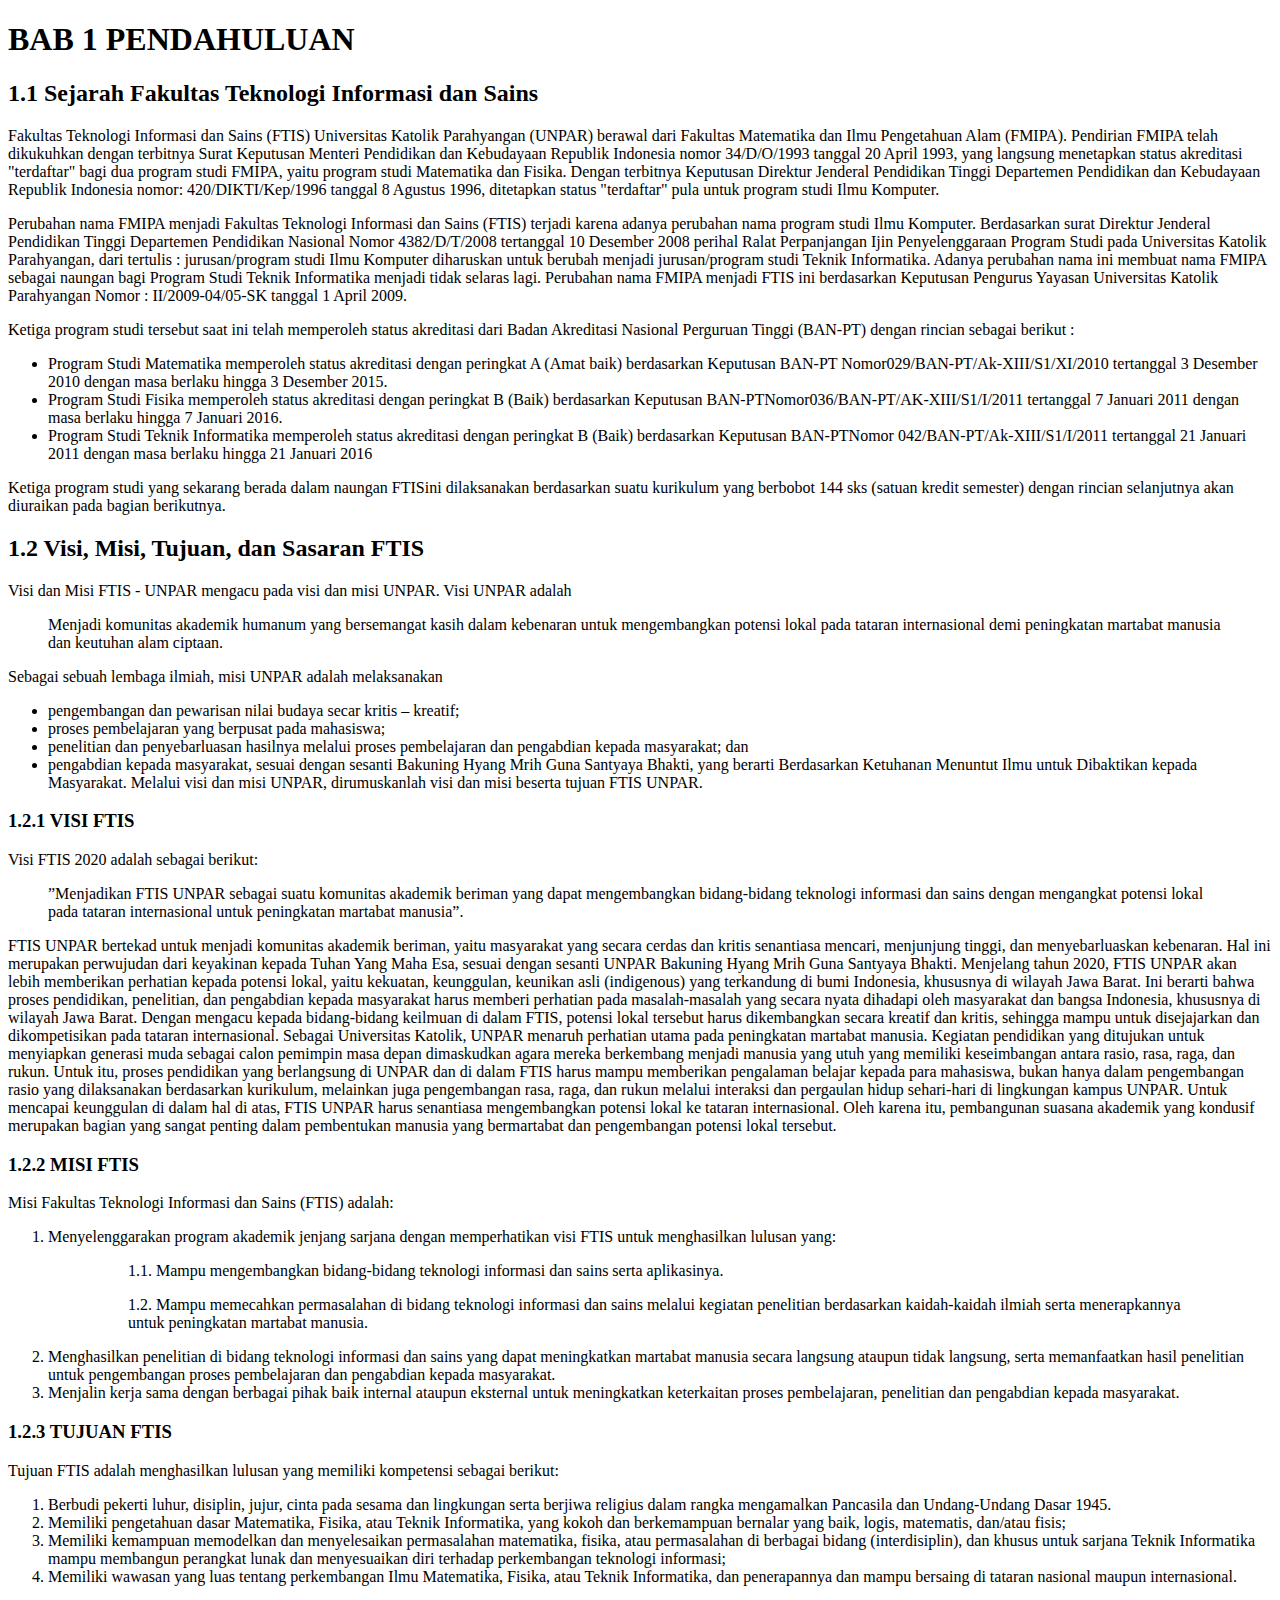
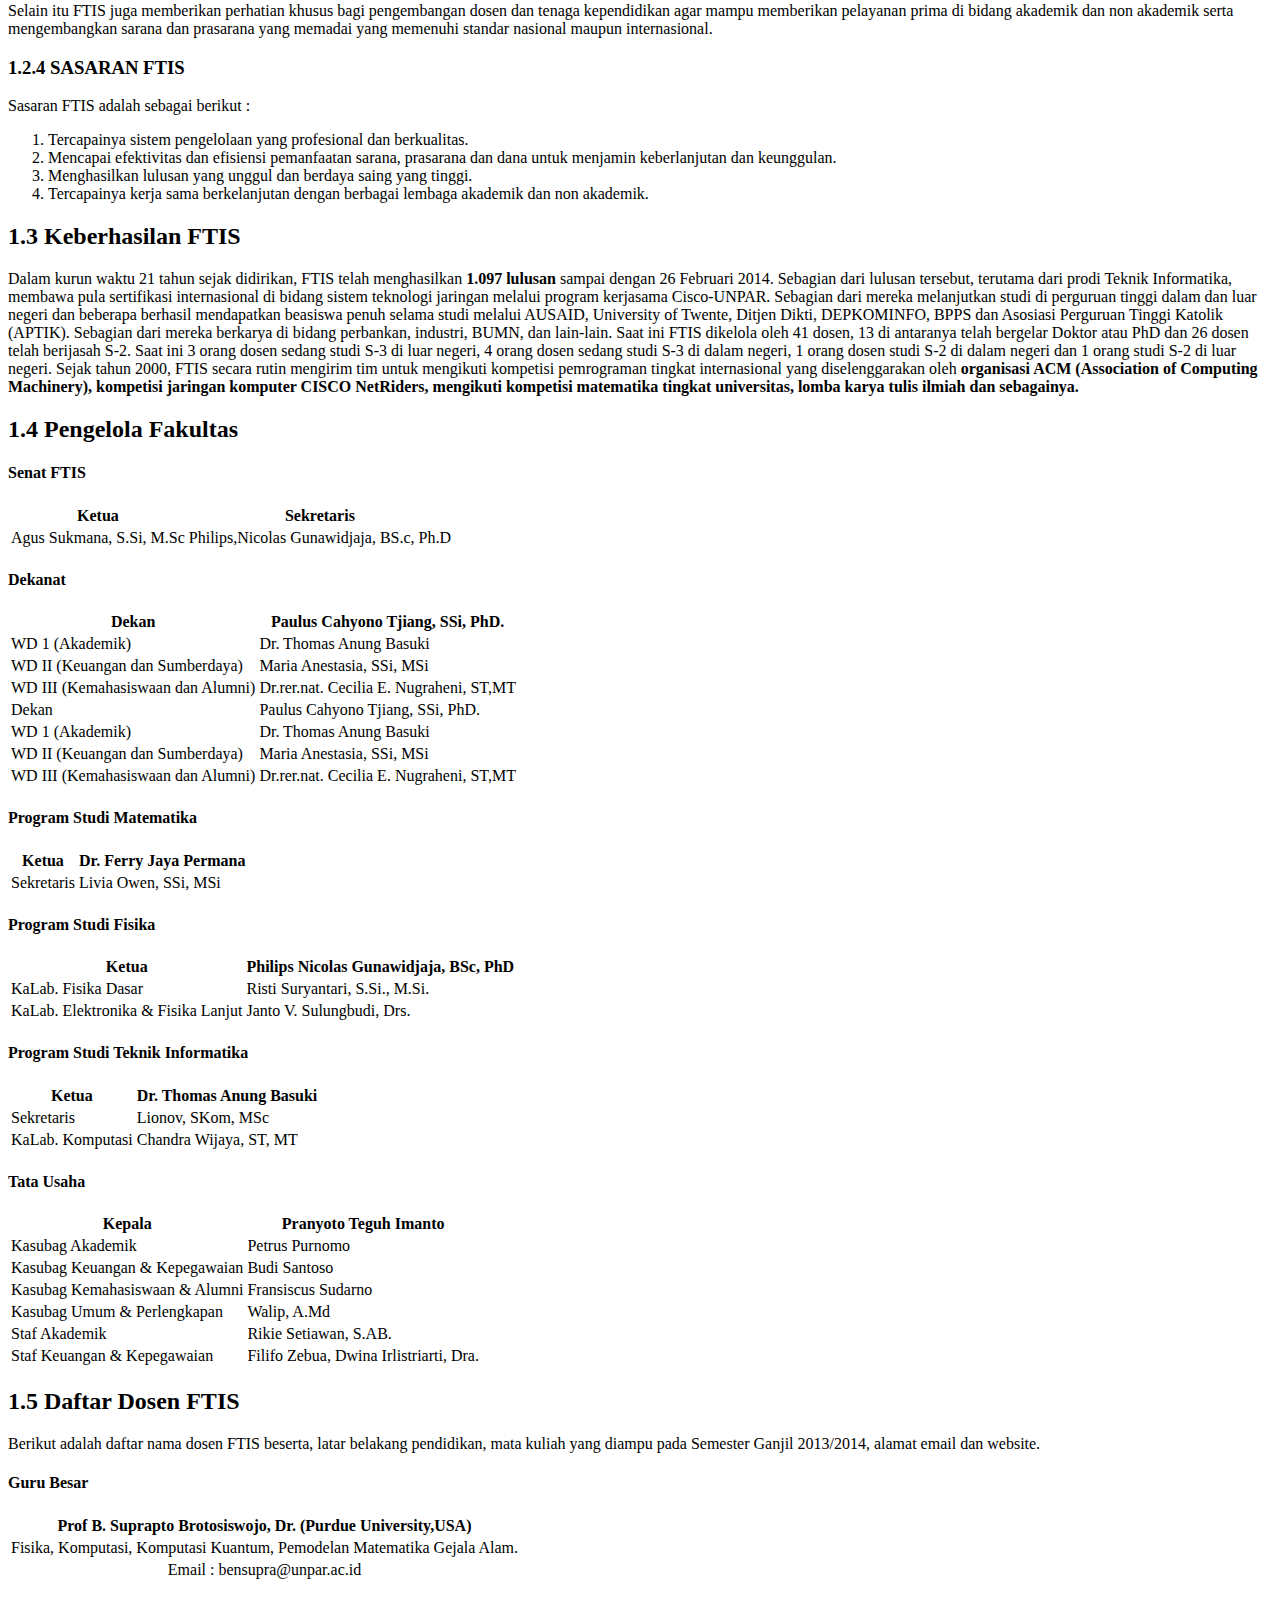
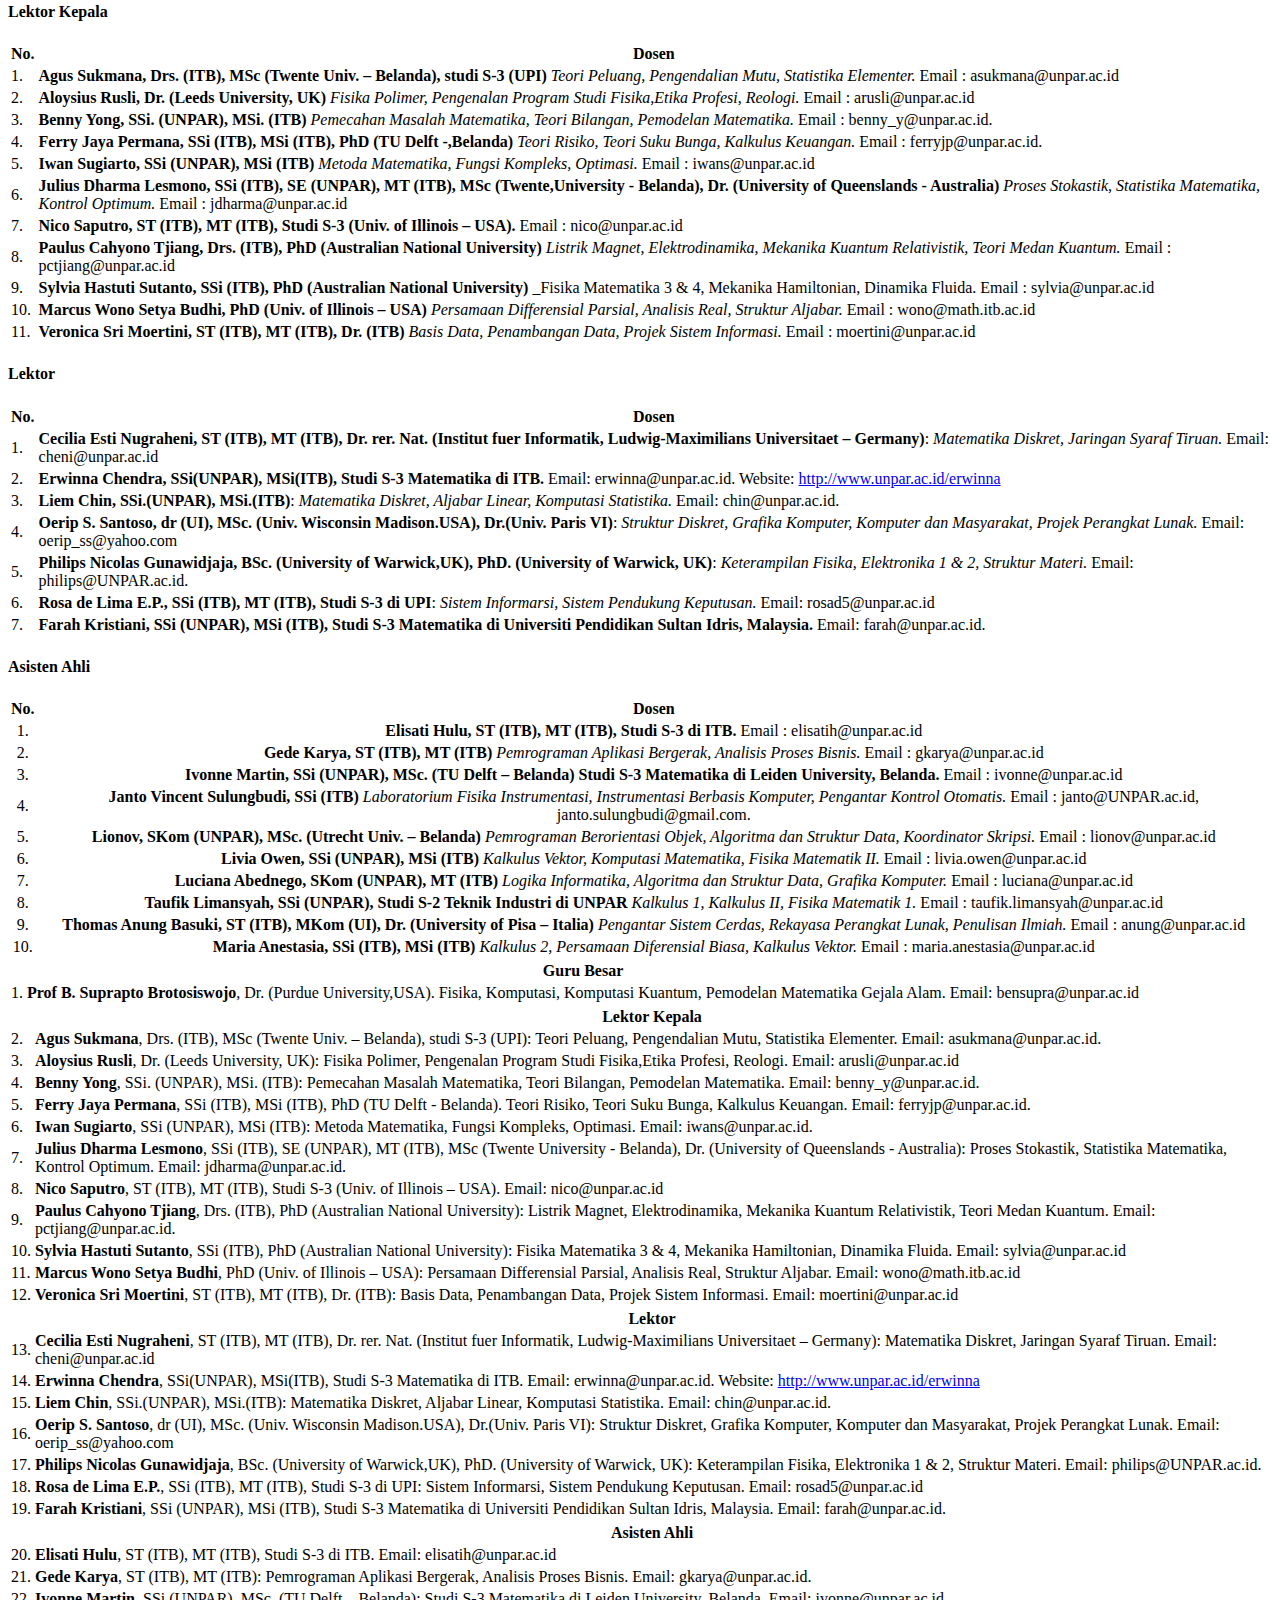
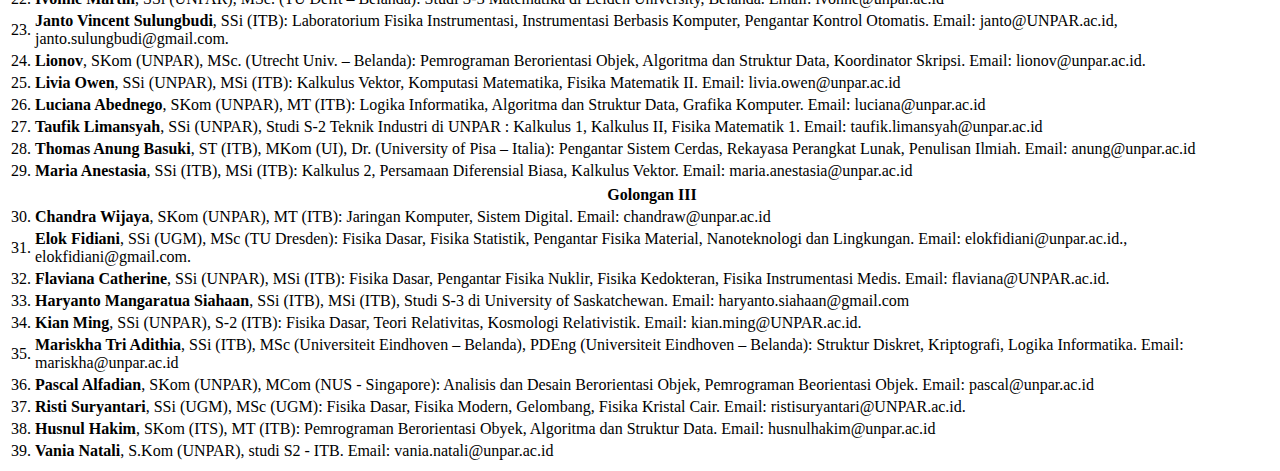
==== E-Juklak/assets/bab1.html @ 772fdafc "update terbaru" ====
<!DOCTYPE html><html><head><meta charset="utf-8"><title>Untitled Document.md</title><style></style></head><body>
<h1 id="bab-1-pendahuluan">BAB 1 PENDAHULUAN</h1>
<h2 id="1-1-sejarah-fakultas-teknologi-informasi-dan-sains">1.1 Sejarah Fakultas Teknologi Informasi dan Sains</h2>
<p>Fakultas Teknologi Informasi dan Sains (FTIS) Universitas Katolik Parahyangan     (UNPAR) berawal dari Fakultas Matematika dan Ilmu Pengetahuan Alam (FMIPA). Pendirian FMIPA telah dikukuhkan dengan terbitnya Surat Keputusan Menteri Pendidikan dan Kebudayaan Republik Indonesia nomor 34/D/O/1993 tanggal 20 April 1993, yang langsung menetapkan status akreditasi &quot;terdaftar&quot; bagi dua program studi FMIPA, yaitu program studi Matematika dan Fisika. Dengan terbitnya Keputusan Direktur Jenderal Pendidikan Tinggi Departemen Pendidikan dan Kebudayaan Republik Indonesia nomor: 420/DIKTI/Kep/1996 tanggal 8 Agustus 1996, ditetapkan status &quot;terdaftar&quot; pula untuk program studi Ilmu Komputer.</p>
<p>Perubahan nama FMIPA menjadi Fakultas Teknologi Informasi dan Sains (FTIS) terjadi karena adanya perubahan nama program studi Ilmu Komputer. Berdasarkan surat Direktur Jenderal Pendidikan Tinggi Departemen Pendidikan Nasional Nomor 4382/D/T/2008 tertanggal 10 Desember 2008 perihal Ralat Perpanjangan Ijin Penyelenggaraan Program Studi pada Universitas Katolik Parahyangan, dari tertulis : jurusan/program studi Ilmu Komputer diharuskan untuk berubah menjadi jurusan/program studi Teknik Informatika. Adanya perubahan nama ini membuat nama FMIPA sebagai naungan bagi Program Studi Teknik Informatika menjadi tidak selaras lagi. Perubahan nama FMIPA menjadi FTIS ini berdasarkan Keputusan Pengurus Yayasan Universitas Katolik Parahyangan Nomor : II/2009-04/05-SK tanggal 1 April 2009.</p>
<p>Ketiga program studi tersebut saat ini telah memperoleh status akreditasi dari Badan Akreditasi Nasional Perguruan Tinggi (BAN-PT) dengan rincian sebagai berikut :</p>
<ul>
<li>Program Studi Matematika memperoleh status akreditasi dengan peringkat A (Amat baik) berdasarkan Keputusan BAN-PT Nomor029/BAN-PT/Ak-XIII/S1/XI/2010 tertanggal 3 Desember 2010 dengan masa berlaku hingga 3 Desember 2015. </li>
<li>Program Studi Fisika memperoleh status akreditasi dengan peringkat B (Baik) berdasarkan Keputusan BAN-PTNomor036/BAN-PT/AK-XIII/S1/I/2011 tertanggal 7 Januari 2011 dengan masa berlaku hingga 7 Januari 2016. </li>
<li>Program Studi Teknik Informatika memperoleh status akreditasi dengan peringkat B (Baik) berdasarkan Keputusan BAN-PTNomor 042/BAN-PT/Ak-XIII/S1/I/2011 tertanggal 21 Januari 2011 dengan masa berlaku hingga 21 Januari 2016</li>
</ul>
<p>Ketiga program studi yang sekarang berada dalam naungan FTISini dilaksanakan berdasarkan suatu kurikulum yang berbobot 144 sks (satuan kredit semester) dengan rincian selanjutnya akan diuraikan pada bagian berikutnya.</p>
<h2 id="1-2-visi-misi-tujuan-dan-sasaran-ftis">1.2 Visi, Misi, Tujuan, dan Sasaran FTIS</h2>
<p>Visi dan Misi FTIS - UNPAR mengacu pada visi dan misi UNPAR. Visi UNPAR adalah </p>
<blockquote>
<p>Menjadi komunitas akademik humanum yang bersemangat kasih dalam kebenaran untuk mengembangkan potensi lokal pada tataran internasional demi peningkatan martabat manusia dan keutuhan alam ciptaan.</p>
</blockquote>
<p>Sebagai sebuah lembaga ilmiah, misi UNPAR adalah melaksanakan</p>
<ul>
<li>pengembangan dan pewarisan nilai budaya secar kritis – kreatif;</li>
<li>proses pembelajaran yang berpusat pada mahasiswa;</li>
<li>penelitian dan penyebarluasan hasilnya melalui proses pembelajaran dan pengabdian kepada masyarakat; dan</li>
<li>pengabdian kepada masyarakat,
sesuai dengan sesanti Bakuning Hyang Mrih Guna Santyaya Bhakti, yang berarti Berdasarkan Ketuhanan Menuntut Ilmu untuk Dibaktikan kepada Masyarakat. Melalui visi dan misi UNPAR, dirumuskanlah visi dan misi beserta tujuan FTIS UNPAR.</li>
</ul>
<h3 id="1-2-1-visi-ftis">1.2.1 VISI FTIS</h3>
<p>Visi FTIS 2020 adalah sebagai berikut: </p>
<blockquote>
<p>”Menjadikan FTIS UNPAR sebagai suatu komunitas akademik beriman yang dapat mengembangkan bidang-bidang teknologi informasi dan sains dengan mengangkat potensi lokal pada tataran internasional untuk peningkatan martabat manusia”.</p>
</blockquote>
<p>FTIS UNPAR bertekad untuk menjadi komunitas akademik beriman, yaitu masyarakat yang secara cerdas dan kritis senantiasa mencari, menjunjung tinggi, dan menyebarluaskan kebenaran. Hal ini merupakan perwujudan dari keyakinan kepada Tuhan Yang Maha Esa, sesuai dengan sesanti UNPAR Bakuning Hyang Mrih Guna Santyaya Bhakti.
Menjelang tahun 2020, FTIS UNPAR akan lebih memberikan perhatian kepada potensi lokal, yaitu kekuatan, keunggulan, keunikan asli (indigenous) yang terkandung di bumi Indonesia, khususnya di wilayah Jawa Barat. Ini berarti bahwa proses pendidikan, penelitian, dan pengabdian kepada masyarakat harus memberi perhatian pada masalah-masalah yang secara nyata dihadapi oleh masyarakat dan bangsa Indonesia, khususnya di wilayah Jawa Barat. Dengan mengacu kepada bidang-bidang keilmuan di dalam FTIS, potensi lokal tersebut harus dikembangkan secara kreatif dan kritis, sehingga mampu untuk disejajarkan dan dikompetisikan pada tataran internasional.
Sebagai Universitas Katolik, UNPAR menaruh perhatian utama pada peningkatan martabat manusia. Kegiatan pendidikan yang ditujukan untuk menyiapkan generasi muda sebagai calon pemimpin masa depan dimaskudkan agara mereka berkembang menjadi manusia yang utuh yang memiliki keseimbangan antara rasio, rasa, raga, dan rukun. Untuk itu, proses pendidikan yang berlangsung di UNPAR dan di dalam FTIS harus mampu memberikan pengalaman belajar kepada para mahasiswa, bukan hanya dalam pengembangan rasio yang dilaksanakan berdasarkan kurikulum, melainkan juga pengembangan rasa, raga, dan rukun melalui interaksi dan pergaulan hidup sehari-hari di lingkungan kampus UNPAR. Untuk mencapai keunggulan di dalam hal di atas, FTIS UNPAR harus senantiasa mengembangkan potensi lokal ke tataran internasional. Oleh karena itu, pembangunan suasana akademik yang kondusif merupakan bagian yang sangat penting dalam pembentukan manusia yang bermartabat dan pengembangan potensi lokal tersebut.</p>
<h3 id="1-2-2-misi-ftis">1.2.2 MISI FTIS</h3>
<p>Misi Fakultas Teknologi Informasi dan Sains (FTIS) adalah:</p>
<ol>
<li><p>Menyelenggarakan program akademik jenjang sarjana dengan memperhatikan visi FTIS untuk menghasilkan lulusan yang:</p>
<blockquote>
<blockquote>
<p>1.1.    Mampu mengembangkan bidang-bidang teknologi informasi dan sains serta aplikasinya.</p>
<p>1.2.    Mampu memecahkan permasalahan di bidang teknologi informasi dan sains melalui kegiatan penelitian berdasarkan kaidah-kaidah ilmiah serta menerapkannya untuk peningkatan martabat manusia.</p>
</blockquote>
</blockquote>
</li>
<li>Menghasilkan penelitian di bidang teknologi informasi dan sains yang dapat meningkatkan martabat manusia secara langsung ataupun tidak langsung, serta memanfaatkan hasil penelitian untuk pengembangan proses pembelajaran dan pengabdian kepada masyarakat.</li>
<li>Menjalin kerja sama dengan berbagai pihak baik internal ataupun eksternal untuk meningkatkan keterkaitan proses pembelajaran, penelitian dan pengabdian kepada masyarakat.</li>
</ol>
<h3 id="1-2-3-tujuan-ftis">1.2.3 TUJUAN FTIS</h3>
<p>Tujuan FTIS adalah menghasilkan lulusan yang memiliki kompetensi sebagai berikut:</p>
<ol>
<li>Berbudi pekerti luhur, disiplin, jujur, cinta pada sesama dan lingkungan serta berjiwa religius dalam rangka mengamalkan Pancasila dan Undang-Undang Dasar 1945.</li>
<li>Memiliki pengetahuan dasar Matematika, Fisika, atau Teknik Informatika, yang kokoh dan berkemampuan bernalar yang baik, logis, matematis, dan/atau fisis; </li>
<li>Memiliki kemampuan memodelkan dan menyelesaikan permasalahan matematika, fisika, atau permasalahan di berbagai bidang (interdisiplin), dan khusus untuk sarjana Teknik Informatika mampu membangun perangkat lunak dan menyesuaikan diri terhadap perkembangan teknologi informasi; </li>
<li>Memiliki wawasan yang luas tentang perkembangan Ilmu Matematika, Fisika, atau Teknik Informatika, dan penerapannya dan mampu bersaing di tataran nasional maupun internasional.  </li>
</ol>
<p>Selain itu FTIS juga memberikan perhatian khusus bagi pengembangan dosen dan tenaga kependidikan agar mampu memberikan pelayanan prima di bidang akademik dan non akademik serta mengembangkan sarana dan prasarana yang memadai yang memenuhi standar nasional maupun internasional.</p>
<h3 id="1-2-4-sasaran-ftis">1.2.4 SASARAN FTIS</h3>
<p>Sasaran FTIS adalah sebagai berikut :</p>
<ol>
<li>Tercapainya sistem pengelolaan  yang profesional dan berkualitas.</li>
<li>Mencapai efektivitas dan efisiensi pemanfaatan sarana, prasarana dan dana untuk menjamin keberlanjutan dan keunggulan.</li>
<li>Menghasilkan lulusan yang unggul dan berdaya saing yang tinggi.</li>
<li>Tercapainya kerja sama berkelanjutan dengan berbagai lembaga akademik dan non akademik.</li>
</ol>
<h2 id="1-3-keberhasilan-ftis">1.3 Keberhasilan FTIS</h2>
<p>Dalam kurun waktu 21 tahun sejak didirikan, FTIS telah menghasilkan <strong>1.097 lulusan</strong> sampai dengan 26 Februari 2014. Sebagian dari lulusan tersebut, terutama dari prodi Teknik Informatika, membawa pula sertifikasi internasional di bidang sistem teknologi jaringan melalui program kerjasama Cisco-UNPAR. Sebagian dari mereka melanjutkan studi di perguruan tinggi dalam dan luar negeri dan beberapa berhasil mendapatkan beasiswa penuh selama studi melalui AUSAID, University of Twente, Ditjen Dikti, DEPKOMINFO, BPPS dan Asosiasi Perguruan Tinggi Katolik (APTIK). Sebagian dari mereka berkarya di bidang perbankan, industri, BUMN, dan lain-lain.
Saat ini FTIS dikelola oleh 41 dosen, 13 di antaranya telah bergelar Doktor atau PhD dan 26 dosen telah berijasah S-2. Saat ini 3 orang dosen sedang studi S-3 di luar negeri, 4 orang dosen sedang studi S-3 di dalam negeri, 1 orang dosen studi S-2 di dalam negeri dan 1 orang studi S-2 di luar negeri. 
Sejak tahun 2000, FTIS secara rutin mengirim tim untuk mengikuti kompetisi pemrograman tingkat internasional yang diselenggarakan oleh <strong>organisasi ACM (Association of Computing Machinery), kompetisi jaringan komputer CISCO NetRiders, mengikuti kompetisi matematika tingkat universitas, lomba karya tulis ilmiah dan sebagainya.</strong> </p>
<h2 id="1-4-pengelola-fakultas">1.4 Pengelola Fakultas</h2>
<h4 id="senat-ftis">Senat FTIS</h4>
<table>
<thead>
<tr>
<th>Ketua</th>
<th>Sekretaris</th>
</tr>
</thead>
<tbody>
<tr>
<td>Agus Sukmana, S.Si, M.Sc</td>
<td>Philips,Nicolas Gunawidjaja, BS.c, Ph.D</td>
</tr>
</tbody>
</table>
<h4 id="dekanat">Dekanat</h4>
<table>
<thead>
<tr>
<th>Dekan</th>
<th>Paulus Cahyono Tjiang, SSi, PhD.</th>
</tr>
</thead>
<tbody>
<tr>
<td>WD 1 (Akademik)</td>
<td>Dr. Thomas Anung Basuki</td>
</tr>
<tr>
<td>WD II (Keuangan dan Sumberdaya)</td>
<td>Maria Anestasia, SSi, MSi</td>
</tr>
<tr>
<td>WD III (Kemahasiswaan dan Alumni)</td>
<td>Dr.rer.nat. Cecilia E. Nugraheni, ST,MT</td>
</tr>
<tr>
<td>Dekan</td>
<td>Paulus Cahyono Tjiang, SSi, PhD.</td>
</tr>
<tr>
<td>WD 1 (Akademik)</td>
<td>Dr. Thomas Anung Basuki</td>
</tr>
<tr>
<td>WD II (Keuangan dan Sumberdaya)</td>
<td>Maria Anestasia, SSi, MSi</td>
</tr>
<tr>
<td>WD III (Kemahasiswaan dan Alumni)</td>
<td>Dr.rer.nat. Cecilia E. Nugraheni, ST,MT</td>
</tr>
</tbody>
</table>
<h4 id="program-studi-matematika">Program Studi Matematika</h4>
<table>
<thead>
<tr>
<th>Ketua</th>
<th>Dr. Ferry Jaya Permana</th>
</tr>
</thead>
<tbody>
<tr>
<td>Sekretaris</td>
<td>Livia Owen, SSi, MSi</td>
</tr>
</tbody>
</table>
<h4 id="program-studi-fisika">Program Studi Fisika</h4>
<table>
<thead>
<tr>
<th>Ketua</th>
<th>Philips Nicolas Gunawidjaja, BSc, PhD</th>
</tr>
</thead>
<tbody>
<tr>
<td>KaLab. Fisika Dasar</td>
<td>Risti Suryantari, S.Si., M.Si.</td>
</tr>
<tr>
<td>KaLab. Elektronika &amp; Fisika Lanjut</td>
<td>Janto V. Sulungbudi, Drs.</td>
</tr>
</tbody>
</table>
<h4 id="program-studi-teknik-informatika">Program Studi Teknik Informatika</h4>
<table>
<thead>
<tr>
<th>Ketua</th>
<th>Dr. Thomas Anung Basuki</th>
</tr>
</thead>
<tbody>
<tr>
<td>Sekretaris</td>
<td>Lionov, SKom, MSc</td>
</tr>
<tr>
<td>KaLab. Komputasi</td>
<td>Chandra Wijaya, ST, MT</td>
</tr>
</tbody>
</table>
<h4 id="tata-usaha">Tata Usaha</h4>
<table>
<thead>
<tr>
<th>Kepala</th>
<th>Pranyoto Teguh Imanto</th>
</tr>
</thead>
<tbody>
<tr>
<td>Kasubag Akademik</td>
<td>Petrus Purnomo</td>
</tr>
<tr>
<td>Kasubag Keuangan &amp; Kepegawaian</td>
<td>Budi Santoso</td>
</tr>
<tr>
<td>Kasubag Kemahasiswaan &amp; Alumni</td>
<td>Fransiscus Sudarno</td>
</tr>
<tr>
<td>Kasubag Umum &amp; Perlengkapan</td>
<td>Walip, A.Md</td>
</tr>
<tr>
<td>Staf Akademik</td>
<td>Rikie Setiawan, S.AB.</td>
</tr>
<tr>
<td>Staf Keuangan &amp; Kepegawaian</td>
<td>Filifo Zebua, Dwina Irlistriarti, Dra.</td>
</tr>
</tbody>
</table>
<h2 id="1-5-daftar-dosen-ftis">1.5 Daftar Dosen FTIS</h2>
<p>Berikut adalah daftar nama dosen FTIS beserta, latar belakang pendidikan, mata kuliah yang diampu pada Semester Ganjil 2013/2014, alamat email dan website. </p>
<h4 id="guru-besar">Guru Besar</h4>
<table>
<thead>
<tr>
<th style="text-align:center">Prof B. Suprapto Brotosiswojo, Dr. (Purdue University,USA)</th>
</tr>
</thead>
<tbody>
<tr>
<td style="text-align:center">Fisika, Komputasi, Komputasi Kuantum, Pemodelan Matematika Gejala Alam.</td>
</tr>
<tr>
<td style="text-align:center">Email : bensupra@unpar.ac.id</td>
</tr>
</tbody>
</table>
<h4 id="lektor-kepala">Lektor Kepala</h4>
<table>
<thead>
<tr>
<th>No.</th>
<th>Dosen</th>
</tr>
</thead>
<tbody>
<tr>
<td>1.</td>
<td><strong>Agus Sukmana, Drs. (ITB), MSc (Twente Univ. – Belanda), studi S-3 (UPI)</strong> <em>Teori Peluang, Pengendalian Mutu, Statistika Elementer.</em> Email : asukmana@unpar.ac.id</td>
</tr>
<tr>
<td>2.</td>
<td><strong>Aloysius Rusli, Dr. (Leeds University, UK)</strong> <em>Fisika Polimer, Pengenalan Program Studi Fisika,Etika Profesi, Reologi.</em> Email : arusli@unpar.ac.id</td>
</tr>
<tr>
<td>3.</td>
<td><strong>Benny Yong, SSi. (UNPAR), MSi. (ITB)</strong> <em>Pemecahan Masalah Matematika, Teori Bilangan, Pemodelan Matematika.</em> Email : benny_y@unpar.ac.id.</td>
</tr>
<tr>
<td>4.</td>
<td><strong>Ferry Jaya Permana, SSi (ITB), MSi (ITB), PhD (TU Delft -,Belanda)</strong> <em>Teori Risiko, Teori Suku Bunga, Kalkulus Keuangan.</em> Email : ferryjp@unpar.ac.id.</td>
</tr>
<tr>
<td>5.</td>
<td><strong>Iwan Sugiarto, SSi (UNPAR), MSi (ITB)</strong> <em>Metoda Matematika, Fungsi Kompleks, Optimasi.</em> Email : iwans@unpar.ac.id</td>
</tr>
<tr>
<td>6.</td>
<td><strong>Julius Dharma Lesmono, SSi (ITB), SE (UNPAR), MT (ITB), MSc (Twente,University - Belanda), Dr. (University of Queenslands - Australia)</strong> <em>Proses Stokastik, Statistika Matematika, Kontrol Optimum.</em> Email : jdharma@unpar.ac.id</td>
</tr>
<tr>
<td>7.</td>
<td><strong>Nico Saputro, ST (ITB), MT (ITB), Studi S-3 (Univ. of Illinois – USA).</strong> Email : nico@unpar.ac.id</td>
</tr>
<tr>
<td>8.</td>
<td><strong>Paulus Cahyono Tjiang, Drs. (ITB), PhD (Australian National University)</strong> <em>Listrik Magnet, Elektrodinamika, Mekanika Kuantum Relativistik, Teori Medan Kuantum.</em> Email : pctjiang@unpar.ac.id</td>
</tr>
<tr>
<td>9.</td>
<td><strong>Sylvia Hastuti Sutanto, SSi (ITB), PhD (Australian National University)</strong> _Fisika Matematika 3 &amp; 4, Mekanika Hamiltonian, Dinamika Fluida. Email : sylvia@unpar.ac.id</td>
</tr>
<tr>
<td>10.</td>
<td><strong>Marcus Wono Setya Budhi, PhD (Univ. of Illinois – USA)</strong> <em>Persamaan Differensial Parsial, Analisis Real, Struktur Aljabar.</em> Email : wono@math.itb.ac.id</td>
</tr>
<tr>
<td>11.</td>
<td><strong>Veronica Sri Moertini, ST (ITB), MT (ITB), Dr. (ITB)</strong> <em>Basis Data, Penambangan Data, Projek Sistem Informasi.</em> Email : moertini@unpar.ac.id</td>
</tr>
</tbody>
</table>
<h4 id="lektor">Lektor</h4>
<table>
<thead>
<tr>
<th>No.</th>
<th>Dosen</th>
</tr>
</thead>
<tbody>
<tr>
<td>1.</td>
<td><strong>Cecilia Esti Nugraheni, ST (ITB), MT (ITB), Dr. rer. Nat. (Institut fuer Informatik, Ludwig-Maximilians Universitaet – Germany)</strong>:  <em>Matematika Diskret, Jaringan Syaraf Tiruan.</em> Email: cheni@unpar.ac.id</td>
</tr>
<tr>
<td>2.</td>
<td><strong>Erwinna Chendra, SSi(UNPAR), MSi(ITB), Studi S-3 Matematika di ITB.</strong> Email: erwinna@unpar.ac.id.  Website: <a href="http://www.unpar.ac.id/erwinna">http://www.unpar.ac.id/erwinna</a></td>
</tr>
<tr>
<td>3.</td>
<td><strong>Liem Chin, SSi.(UNPAR), MSi.(ITB)</strong>: <em>Matematika Diskret, Aljabar Linear, Komputasi Statistika.</em> Email: chin@unpar.ac.id.</td>
</tr>
<tr>
<td>4.</td>
<td><strong>Oerip S. Santoso, dr (UI), MSc. (Univ. Wisconsin Madison.USA), Dr.(Univ. Paris VI)</strong>: <em>Struktur Diskret, Grafika Komputer, Komputer dan Masyarakat, Projek Perangkat Lunak.</em> Email: oerip_ss@yahoo.com</td>
</tr>
<tr>
<td>5.</td>
<td><strong>Philips Nicolas Gunawidjaja, BSc. (University of Warwick,UK), PhD. (University of Warwick, UK)</strong>: <em>Keterampilan Fisika, Elektronika 1 &amp; 2, Struktur Materi.</em> Email: philips@UNPAR.ac.id.</td>
</tr>
<tr>
<td>6.</td>
<td><strong>Rosa de Lima E.P., SSi (ITB), MT (ITB), Studi S-3 di UPI</strong>: <em>Sistem Informarsi, Sistem Pendukung Keputusan.</em> Email: rosad5@unpar.ac.id</td>
</tr>
<tr>
<td>7.</td>
<td><strong>Farah Kristiani, SSi (UNPAR), MSi (ITB), Studi S-3 Matematika di Universiti Pendidikan Sultan Idris, Malaysia.</strong> Email: farah@unpar.ac.id.</td>
</tr>
</tbody>
</table>
<h4 id="asisten-ahli">Asisten Ahli</h4>
<table>
<thead>
<tr>
<th style="text-align:center">No.</th>
<th style="text-align:center">Dosen</th>
</tr>
</thead>
<tbody>
<tr>
<td style="text-align:center">1.</td>
<td style="text-align:center"><strong>Elisati Hulu, ST (ITB), MT (ITB), Studi S-3 di ITB.</strong>  Email : elisatih@unpar.ac.id</td>
</tr>
<tr>
<td style="text-align:center">2.</td>
<td style="text-align:center"><strong>Gede Karya, ST (ITB), MT (ITB)</strong> <em>Pemrograman Aplikasi Bergerak, Analisis Proses Bisnis.</em> Email : gkarya@unpar.ac.id</td>
</tr>
<tr>
<td style="text-align:center">3.</td>
<td style="text-align:center"><strong>Ivonne Martin, SSi (UNPAR), MSc. (TU Delft – Belanda) Studi S-3 Matematika di Leiden University, Belanda.</strong>  Email : ivonne@unpar.ac.id</td>
</tr>
<tr>
<td style="text-align:center">4.</td>
<td style="text-align:center"><strong>Janto Vincent Sulungbudi, SSi (ITB)</strong> <em>Laboratorium Fisika Instrumentasi, Instrumentasi Berbasis Komputer, Pengantar Kontrol Otomatis.</em> Email : janto@UNPAR.ac.id, janto.sulungbudi@gmail.com.</td>
</tr>
<tr>
<td style="text-align:center">5.</td>
<td style="text-align:center"><strong>Lionov, SKom (UNPAR), MSc. (Utrecht Univ. – Belanda)</strong> <em>Pemrograman Berorientasi Objek, Algoritma dan Struktur Data, Koordinator Skripsi.</em> Email : lionov@unpar.ac.id</td>
</tr>
<tr>
<td style="text-align:center">6.</td>
<td style="text-align:center"><strong>Livia Owen, SSi (UNPAR), MSi (ITB)</strong> <em>Kalkulus Vektor, Komputasi Matematika, Fisika Matematik II.</em> Email : livia.owen@unpar.ac.id</td>
</tr>
<tr>
<td style="text-align:center">7.</td>
<td style="text-align:center"><strong>Luciana Abednego, SKom (UNPAR), MT (ITB)</strong> <em>Logika Informatika, Algoritma dan Struktur Data, Grafika Komputer.</em> Email : luciana@unpar.ac.id</td>
</tr>
<tr>
<td style="text-align:center">8.</td>
<td style="text-align:center"><strong>Taufik Limansyah, SSi (UNPAR), Studi S-2 Teknik Industri di UNPAR</strong> <em>Kalkulus 1, Kalkulus II, Fisika Matematik 1.</em> Email : taufik.limansyah@unpar.ac.id</td>
</tr>
<tr>
<td style="text-align:center">9.</td>
<td style="text-align:center"><strong>Thomas Anung Basuki, ST (ITB), MKom (UI), Dr. (University of Pisa – Italia)</strong> <em>Pengantar Sistem Cerdas, Rekayasa Perangkat Lunak, Penulisan Ilmiah.</em> Email : anung@unpar.ac.id</td>
</tr>
<tr>
<td style="text-align:center">10.</td>
<td style="text-align:center"><strong>Maria Anestasia, SSi (ITB), MSi (ITB)</strong> <em>Kalkulus 2, Persamaan Diferensial Biasa, Kalkulus Vektor.</em> Email : maria.anestasia@unpar.ac.id</td>
</tr>
</tbody>
</table>
<table>
<thead>
<tr>
<th></th>
<th>Guru Besar</th>
</tr>
</thead>
<tbody>
<tr>
<td>1.</td>
<td><strong>Prof B. Suprapto Brotosiswojo</strong>, Dr. (Purdue University,USA). Fisika, Komputasi, Komputasi Kuantum, Pemodelan Matematika Gejala Alam. Email: bensupra@unpar.ac.id</td>
</tr>
</tbody>
</table>
<table>
<thead>
<tr>
<th></th>
<th>Lektor Kepala</th>
</tr>
</thead>
<tbody>
<tr>
<td>2.</td>
<td><strong>Agus Sukmana</strong>, Drs. (ITB), MSc (Twente Univ. – Belanda), studi S-3 (UPI): Teori Peluang, Pengendalian Mutu, Statistika Elementer. Email: asukmana@unpar.ac.id.</td>
</tr>
<tr>
<td>3.</td>
<td><strong>Aloysius Rusli</strong>, Dr. (Leeds University, UK): Fisika Polimer, Pengenalan Program Studi Fisika,Etika Profesi, Reologi. Email: arusli@unpar.ac.id</td>
</tr>
<tr>
<td>4.</td>
<td><strong>Benny Yong</strong>, SSi. (UNPAR), MSi. (ITB): Pemecahan Masalah Matematika, Teori Bilangan, Pemodelan Matematika. Email: benny_y@unpar.ac.id.</td>
</tr>
<tr>
<td>5.</td>
<td><strong>Ferry Jaya Permana</strong>, SSi (ITB), MSi (ITB), PhD (TU Delft -  Belanda). Teori Risiko, Teori Suku Bunga, Kalkulus Keuangan. Email: ferryjp@unpar.ac.id.</td>
</tr>
<tr>
<td>6.</td>
<td><strong>Iwan Sugiarto</strong>, SSi (UNPAR), MSi (ITB): Metoda Matematika, Fungsi Kompleks, Optimasi. Email: iwans@unpar.ac.id.</td>
</tr>
<tr>
<td>7.</td>
<td><strong>Julius Dharma Lesmono</strong>, SSi (ITB), SE (UNPAR), MT (ITB), MSc (Twente University - Belanda), Dr. (University of Queenslands - Australia): Proses Stokastik, Statistika Matematika, Kontrol Optimum. Email: jdharma@unpar.ac.id.</td>
</tr>
<tr>
<td>8.</td>
<td><strong>Nico Saputro</strong>, ST (ITB), MT (ITB), Studi S-3 (Univ. of Illinois – USA). Email: nico@unpar.ac.id</td>
</tr>
<tr>
<td>9.</td>
<td><strong>Paulus Cahyono Tjiang</strong>, Drs. (ITB), PhD (Australian National University): Listrik Magnet, Elektrodinamika, Mekanika Kuantum Relativistik, Teori Medan Kuantum. Email: pctjiang@unpar.ac.id.</td>
</tr>
<tr>
<td>10.</td>
<td><strong>Sylvia Hastuti Sutanto</strong>, SSi (ITB), PhD (Australian National University): Fisika Matematika 3 &amp; 4, Mekanika Hamiltonian, Dinamika Fluida. Email: sylvia@unpar.ac.id</td>
</tr>
<tr>
<td>11.</td>
<td><strong>Marcus Wono Setya Budhi</strong>, PhD (Univ. of Illinois – USA): Persamaan Differensial Parsial, Analisis Real, Struktur Aljabar. Email: wono@math.itb.ac.id</td>
</tr>
<tr>
<td>12.</td>
<td><strong>Veronica Sri Moertini</strong>, ST (ITB), MT (ITB), Dr. (ITB): Basis Data, Penambangan Data, Projek Sistem Informasi. Email: moertini@unpar.ac.id</td>
</tr>
</tbody>
</table>
<table>
<thead>
<tr>
<th></th>
<th>Lektor</th>
</tr>
</thead>
<tbody>
<tr>
<td>13.</td>
<td><strong>Cecilia Esti Nugraheni</strong>, ST (ITB), MT (ITB), Dr. rer. Nat. (Institut fuer Informatik, Ludwig-Maximilians Universitaet – Germany): Matematika Diskret, Jaringan Syaraf Tiruan. Email: cheni@unpar.ac.id</td>
</tr>
<tr>
<td>14.</td>
<td><strong>Erwinna Chendra</strong>, SSi(UNPAR), MSi(ITB), Studi S-3 Matematika di ITB. Email: erwinna@unpar.ac.id. Website: <a href="http://www.unpar.ac.id/erwinna">http://www.unpar.ac.id/erwinna</a></td>
</tr>
<tr>
<td>15.</td>
<td><strong>Liem Chin</strong>, SSi.(UNPAR), MSi.(ITB): Matematika Diskret, Aljabar Linear, Komputasi Statistika. Email: chin@unpar.ac.id.</td>
</tr>
<tr>
<td>16.</td>
<td><strong>Oerip S. Santoso</strong>, dr (UI), MSc. (Univ. Wisconsin Madison.USA), Dr.(Univ. Paris VI): Struktur Diskret, Grafika Komputer, Komputer dan Masyarakat, Projek Perangkat Lunak. Email: oerip_ss@yahoo.com</td>
</tr>
<tr>
<td>17.</td>
<td><strong>Philips Nicolas Gunawidjaja</strong>, BSc. (University of Warwick,UK), PhD. (University of Warwick, UK): Keterampilan Fisika, Elektronika 1 &amp; 2, Struktur Materi. Email: philips@UNPAR.ac.id.</td>
</tr>
<tr>
<td>18.</td>
<td><strong>Rosa de Lima E.P.</strong>, SSi (ITB), MT (ITB), Studi S-3 di UPI: Sistem Informarsi, Sistem Pendukung Keputusan. Email: rosad5@unpar.ac.id</td>
</tr>
<tr>
<td>19.</td>
<td><strong>Farah Kristiani</strong>, SSi (UNPAR), MSi (ITB), Studi S-3 Matematika di Universiti Pendidikan Sultan Idris, Malaysia. Email: farah@unpar.ac.id.</td>
</tr>
</tbody>
</table>
<table>
<thead>
<tr>
<th></th>
<th>Asisten Ahli</th>
</tr>
</thead>
<tbody>
<tr>
<td>20.</td>
<td><strong>Elisati Hulu</strong>, ST (ITB), MT (ITB), Studi S-3 di ITB. Email: elisatih@unpar.ac.id</td>
</tr>
<tr>
<td>21.</td>
<td><strong>Gede Karya</strong>, ST (ITB), MT (ITB): Pemrograman Aplikasi Bergerak, Analisis Proses Bisnis. Email: gkarya@unpar.ac.id.</td>
</tr>
<tr>
<td>22.</td>
<td><strong>Ivonne Martin</strong>, SSi (UNPAR), MSc. (TU Delft – Belanda): Studi S-3 Matematika di Leiden University, Belanda. Email: ivonne@unpar.ac.id</td>
</tr>
<tr>
<td>23.</td>
<td><strong>Janto Vincent Sulungbudi</strong>, SSi (ITB): Laboratorium Fisika Instrumentasi, Instrumentasi Berbasis Komputer, Pengantar Kontrol Otomatis. Email: janto@UNPAR.ac.id, janto.sulungbudi@gmail.com.</td>
</tr>
<tr>
<td>24.</td>
<td><strong>Lionov</strong>, SKom (UNPAR), MSc. (Utrecht Univ. – Belanda): Pemrograman Berorientasi Objek, Algoritma dan Struktur Data, Koordinator Skripsi. Email: lionov@unpar.ac.id.</td>
</tr>
<tr>
<td>25.</td>
<td><strong>Livia Owen</strong>, SSi (UNPAR), MSi (ITB): Kalkulus Vektor, Komputasi Matematika, Fisika Matematik II. Email: livia.owen@unpar.ac.id</td>
</tr>
<tr>
<td>26.</td>
<td><strong>Luciana Abednego</strong>, SKom (UNPAR), MT (ITB): Logika Informatika, Algoritma dan Struktur Data, Grafika Komputer. Email: luciana@unpar.ac.id</td>
</tr>
<tr>
<td>27.</td>
<td><strong>Taufik Limansyah</strong>, SSi (UNPAR), Studi S-2 Teknik Industri di UNPAR : Kalkulus 1, Kalkulus II, Fisika Matematik 1. Email: taufik.limansyah@unpar.ac.id</td>
</tr>
<tr>
<td>28.</td>
<td><strong>Thomas Anung Basuki</strong>, ST (ITB), MKom (UI), Dr. (University of Pisa – Italia): Pengantar Sistem Cerdas, Rekayasa Perangkat Lunak, Penulisan Ilmiah. Email: anung@unpar.ac.id</td>
</tr>
<tr>
<td>29.</td>
<td><strong>Maria Anestasia</strong>, SSi (ITB), MSi (ITB): Kalkulus 2, Persamaan Diferensial Biasa, Kalkulus Vektor. Email: maria.anestasia@unpar.ac.id</td>
</tr>
</tbody>
</table>
<table>
<thead>
<tr>
<th></th>
<th>Golongan III</th>
</tr>
</thead>
<tbody>
<tr>
<td>30.</td>
<td><strong>Chandra Wijaya</strong>, SKom (UNPAR), MT (ITB): Jaringan Komputer, Sistem Digital.  Email: chandraw@unpar.ac.id</td>
</tr>
<tr>
<td>31.</td>
<td><strong>Elok Fidiani</strong>, SSi (UGM), MSc (TU Dresden): Fisika Dasar, Fisika Statistik, Pengantar Fisika Material, Nanoteknologi dan Lingkungan. Email: elokfidiani@unpar.ac.id., elokfidiani@gmail.com.</td>
</tr>
<tr>
<td>32.</td>
<td><strong>Flaviana Catherine</strong>, SSi (UNPAR), MSi (ITB): Fisika Dasar, Pengantar Fisika Nuklir, Fisika Kedokteran, Fisika Instrumentasi Medis. Email: flaviana@UNPAR.ac.id.</td>
</tr>
<tr>
<td>33.</td>
<td><strong>Haryanto Mangaratua Siahaan</strong>, SSi (ITB), MSi (ITB), Studi S-3 di University of Saskatchewan. Email: haryanto.siahaan@gmail.com</td>
</tr>
<tr>
<td>34.</td>
<td><strong>Kian Ming</strong>, SSi (UNPAR), S-2 (ITB): Fisika Dasar, Teori Relativitas, Kosmologi Relativistik. Email: kian.ming@UNPAR.ac.id.</td>
</tr>
<tr>
<td>35.</td>
<td><strong>Mariskha Tri Adithia</strong>, SSi (ITB), MSc (Universiteit Eindhoven  – Belanda), PDEng (Universiteit Eindhoven  – Belanda): Struktur Diskret, Kriptografi, Logika Informatika. Email: mariskha@unpar.ac.id</td>
</tr>
<tr>
<td>36.</td>
<td><strong>Pascal Alfadian</strong>, SKom (UNPAR), MCom (NUS - Singapore): Analisis dan Desain Berorientasi Objek, Pemrograman Beorientasi Objek. Email: pascal@unpar.ac.id</td>
</tr>
<tr>
<td>37.</td>
<td><strong>Risti Suryantari</strong>, SSi (UGM), MSc (UGM): Fisika Dasar, Fisika Modern, Gelombang, Fisika Kristal Cair. Email: ristisuryantari@UNPAR.ac.id.</td>
</tr>
<tr>
<td>38.</td>
<td><strong>Husnul Hakim</strong>, SKom (ITS), MT (ITB): Pemrograman Berorientasi Obyek, Algoritma dan Struktur Data. Email: husnulhakim@unpar.ac.id</td>
</tr>
<tr>
<td>39.</td>
<td><strong>Vania Natali</strong>, S.Kom (UNPAR), studi S2 - ITB. Email: vania.natali@unpar.ac.id</td>
</tr>
</tbody>
</table>

</body></html>
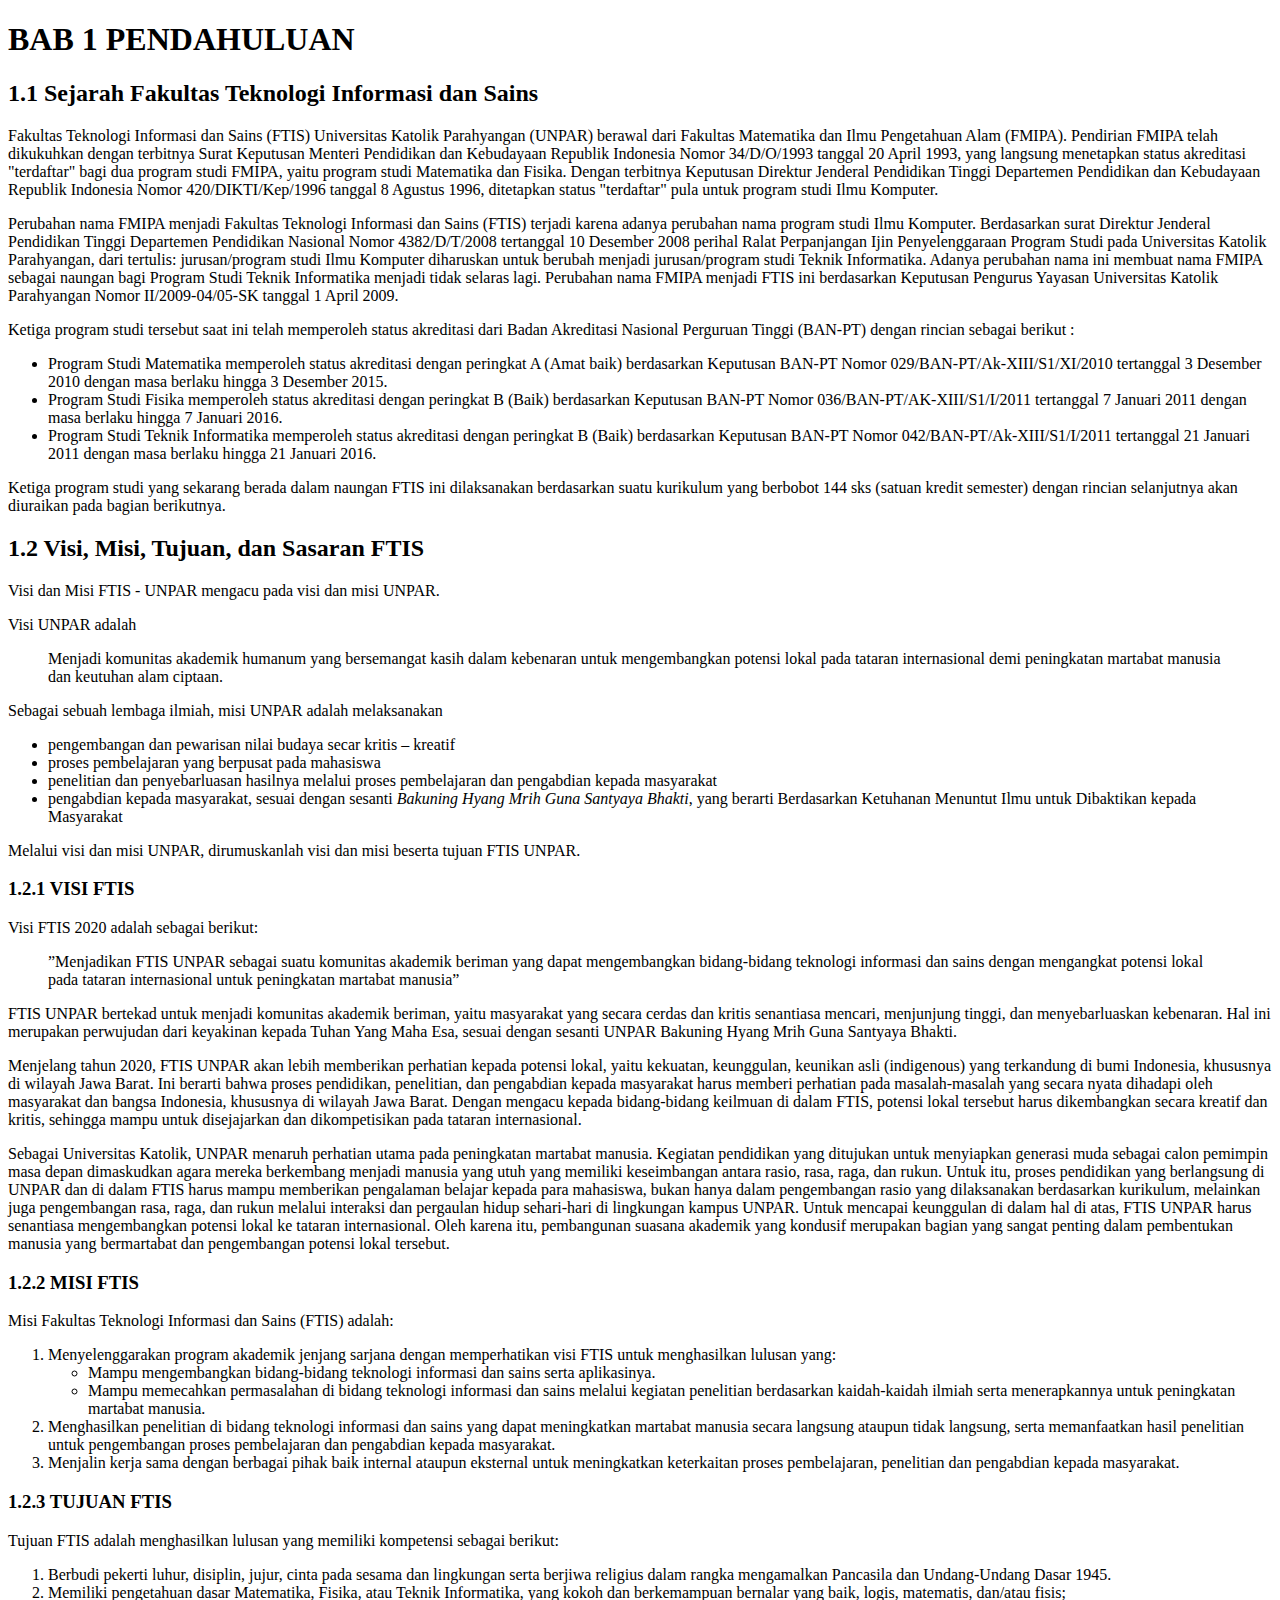
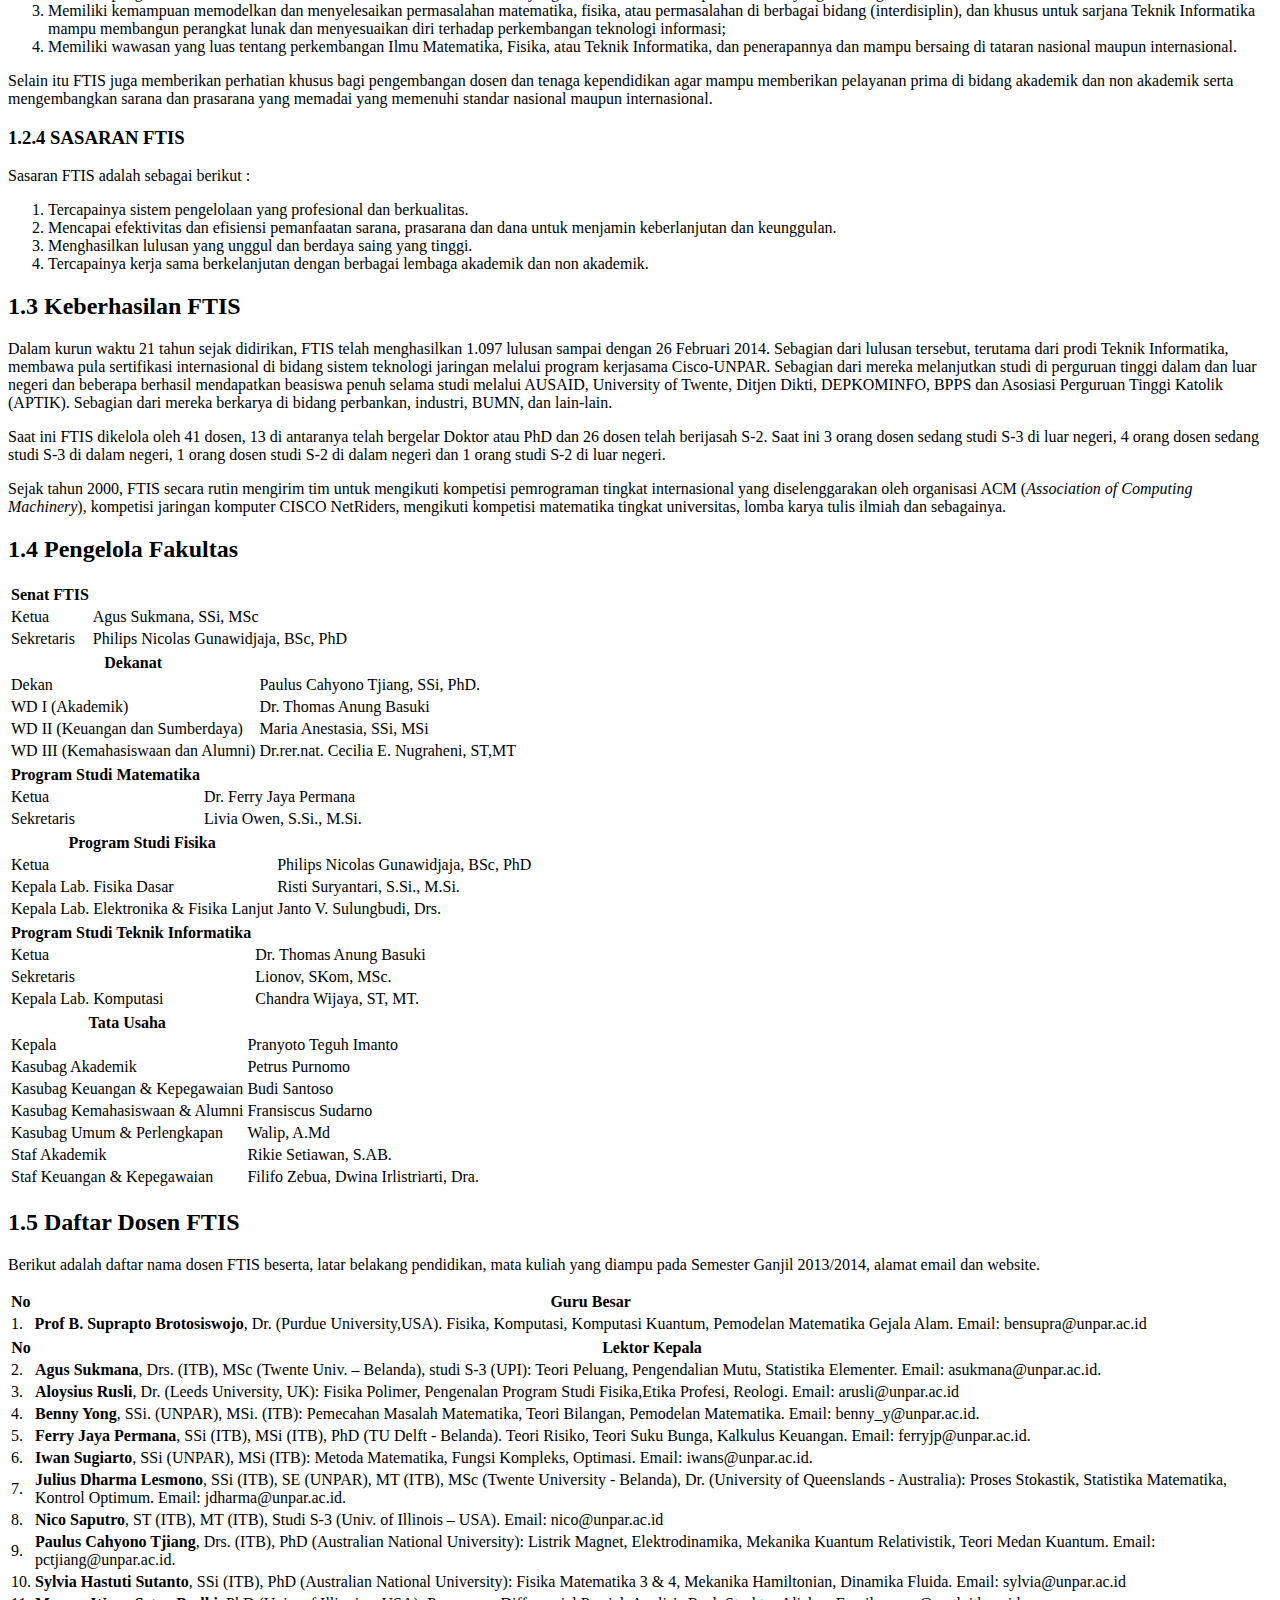
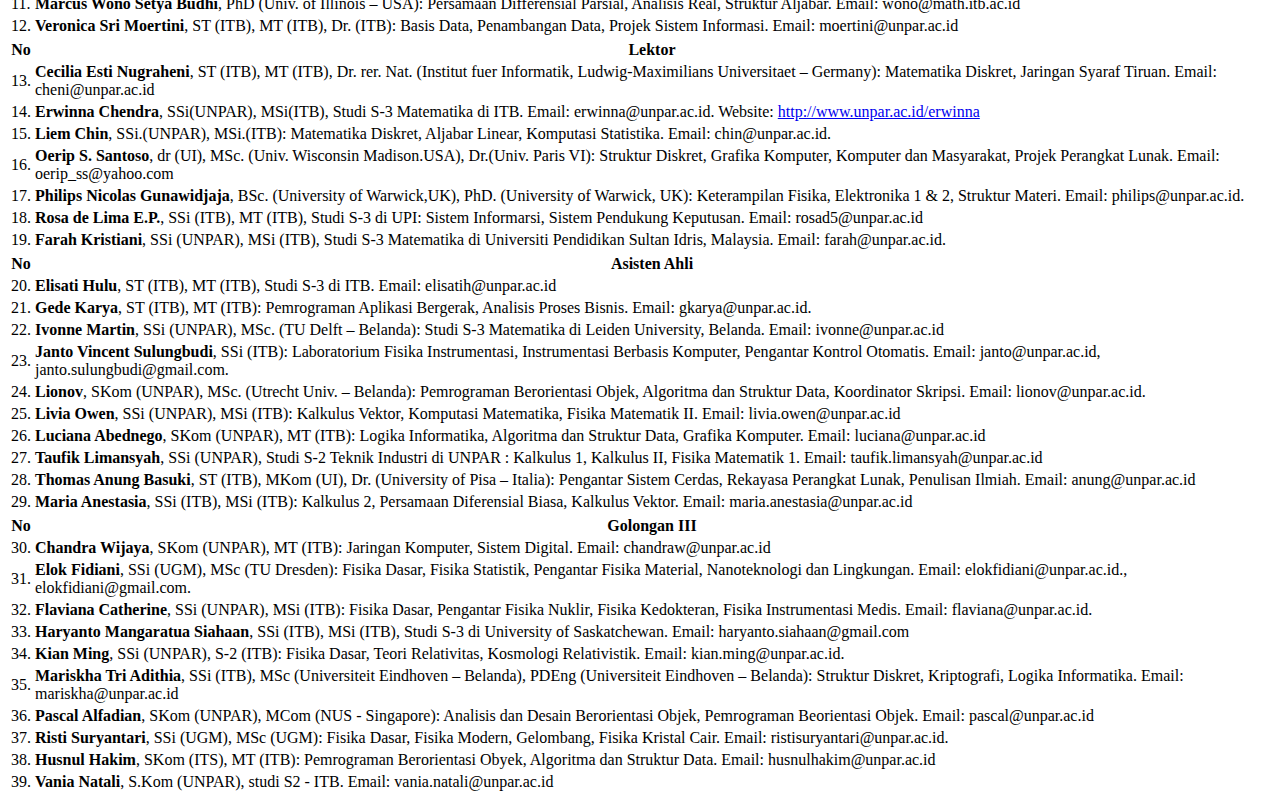
==== commit 89f53de7: "update" ====
--- a/E-Juklak/assets/bab1.html
+++ b/E-Juklak/assets/bab1.html
@@ -1,46 +1,44 @@
 <!DOCTYPE html><html><head><meta charset="utf-8"><title>Untitled Document.md</title><style></style></head><body>
 <h1 id="bab-1-pendahuluan">BAB 1 PENDAHULUAN</h1>
 <h2 id="1-1-sejarah-fakultas-teknologi-informasi-dan-sains">1.1 Sejarah Fakultas Teknologi Informasi dan Sains</h2>
-<p>Fakultas Teknologi Informasi dan Sains (FTIS) Universitas Katolik Parahyangan     (UNPAR) berawal dari Fakultas Matematika dan Ilmu Pengetahuan Alam (FMIPA). Pendirian FMIPA telah dikukuhkan dengan terbitnya Surat Keputusan Menteri Pendidikan dan Kebudayaan Republik Indonesia nomor 34/D/O/1993 tanggal 20 April 1993, yang langsung menetapkan status akreditasi &quot;terdaftar&quot; bagi dua program studi FMIPA, yaitu program studi Matematika dan Fisika. Dengan terbitnya Keputusan Direktur Jenderal Pendidikan Tinggi Departemen Pendidikan dan Kebudayaan Republik Indonesia nomor: 420/DIKTI/Kep/1996 tanggal 8 Agustus 1996, ditetapkan status &quot;terdaftar&quot; pula untuk program studi Ilmu Komputer.</p>
-<p>Perubahan nama FMIPA menjadi Fakultas Teknologi Informasi dan Sains (FTIS) terjadi karena adanya perubahan nama program studi Ilmu Komputer. Berdasarkan surat Direktur Jenderal Pendidikan Tinggi Departemen Pendidikan Nasional Nomor 4382/D/T/2008 tertanggal 10 Desember 2008 perihal Ralat Perpanjangan Ijin Penyelenggaraan Program Studi pada Universitas Katolik Parahyangan, dari tertulis : jurusan/program studi Ilmu Komputer diharuskan untuk berubah menjadi jurusan/program studi Teknik Informatika. Adanya perubahan nama ini membuat nama FMIPA sebagai naungan bagi Program Studi Teknik Informatika menjadi tidak selaras lagi. Perubahan nama FMIPA menjadi FTIS ini berdasarkan Keputusan Pengurus Yayasan Universitas Katolik Parahyangan Nomor : II/2009-04/05-SK tanggal 1 April 2009.</p>
+<p>Fakultas Teknologi Informasi dan Sains (FTIS) Universitas Katolik Parahyangan (UNPAR) berawal dari Fakultas Matematika dan Ilmu Pengetahuan Alam (FMIPA). Pendirian FMIPA telah dikukuhkan dengan terbitnya Surat Keputusan Menteri Pendidikan dan Kebudayaan Republik Indonesia Nomor 34/D/O/1993 tanggal 20 April 1993, yang langsung menetapkan status akreditasi &quot;terdaftar&quot; bagi dua program studi FMIPA, yaitu program studi Matematika dan Fisika. Dengan terbitnya Keputusan Direktur Jenderal Pendidikan Tinggi Departemen Pendidikan dan Kebudayaan Republik Indonesia Nomor 420/DIKTI/Kep/1996 tanggal 8 Agustus 1996, ditetapkan status &quot;terdaftar&quot; pula untuk program studi Ilmu Komputer.</p>
+<p>Perubahan nama FMIPA menjadi Fakultas Teknologi Informasi dan Sains (FTIS) terjadi karena adanya perubahan nama program studi Ilmu Komputer. Berdasarkan surat Direktur Jenderal Pendidikan Tinggi Departemen Pendidikan Nasional Nomor 4382/D/T/2008 tertanggal 10 Desember 2008 perihal Ralat Perpanjangan Ijin Penyelenggaraan Program Studi pada Universitas Katolik Parahyangan, dari tertulis: jurusan/program studi Ilmu Komputer diharuskan untuk berubah menjadi jurusan/program studi Teknik Informatika. Adanya perubahan nama ini membuat nama FMIPA sebagai naungan bagi Program Studi Teknik Informatika menjadi tidak selaras lagi. Perubahan nama FMIPA menjadi FTIS ini berdasarkan Keputusan Pengurus Yayasan Universitas Katolik Parahyangan Nomor II/2009-04/05-SK tanggal 1 April 2009.</p>
 <p>Ketiga program studi tersebut saat ini telah memperoleh status akreditasi dari Badan Akreditasi Nasional Perguruan Tinggi (BAN-PT) dengan rincian sebagai berikut :</p>
 <ul>
-<li>Program Studi Matematika memperoleh status akreditasi dengan peringkat A (Amat baik) berdasarkan Keputusan BAN-PT Nomor029/BAN-PT/Ak-XIII/S1/XI/2010 tertanggal 3 Desember 2010 dengan masa berlaku hingga 3 Desember 2015. </li>
-<li>Program Studi Fisika memperoleh status akreditasi dengan peringkat B (Baik) berdasarkan Keputusan BAN-PTNomor036/BAN-PT/AK-XIII/S1/I/2011 tertanggal 7 Januari 2011 dengan masa berlaku hingga 7 Januari 2016. </li>
-<li>Program Studi Teknik Informatika memperoleh status akreditasi dengan peringkat B (Baik) berdasarkan Keputusan BAN-PTNomor 042/BAN-PT/Ak-XIII/S1/I/2011 tertanggal 21 Januari 2011 dengan masa berlaku hingga 21 Januari 2016</li>
+<li>Program Studi Matematika memperoleh status akreditasi dengan peringkat A (Amat baik) berdasarkan Keputusan BAN-PT Nomor 029/BAN-PT/Ak-XIII/S1/XI/2010 tertanggal 3 Desember 2010 dengan masa berlaku hingga 3 Desember 2015. </li>
+<li>Program Studi Fisika memperoleh status akreditasi dengan peringkat B (Baik) berdasarkan Keputusan BAN-PT Nomor 036/BAN-PT/AK-XIII/S1/I/2011 tertanggal 7 Januari 2011 dengan masa berlaku hingga 7 Januari 2016. </li>
+<li>Program Studi Teknik Informatika memperoleh status akreditasi dengan peringkat B (Baik) berdasarkan Keputusan BAN-PT Nomor 042/BAN-PT/Ak-XIII/S1/I/2011 tertanggal 21 Januari 2011 dengan masa berlaku hingga 21 Januari 2016.</li>
 </ul>
-<p>Ketiga program studi yang sekarang berada dalam naungan FTISini dilaksanakan berdasarkan suatu kurikulum yang berbobot 144 sks (satuan kredit semester) dengan rincian selanjutnya akan diuraikan pada bagian berikutnya.</p>
+<p>Ketiga program studi yang sekarang berada dalam naungan FTIS ini dilaksanakan berdasarkan suatu kurikulum yang berbobot 144 sks (satuan kredit semester) dengan rincian selanjutnya akan diuraikan pada bagian berikutnya.</p>
 <h2 id="1-2-visi-misi-tujuan-dan-sasaran-ftis">1.2 Visi, Misi, Tujuan, dan Sasaran FTIS</h2>
-<p>Visi dan Misi FTIS - UNPAR mengacu pada visi dan misi UNPAR. Visi UNPAR adalah </p>
+<p>Visi dan Misi FTIS - UNPAR mengacu pada visi dan misi UNPAR. </p>
+<p>Visi UNPAR adalah </p>
 <blockquote>
 <p>Menjadi komunitas akademik humanum yang bersemangat kasih dalam kebenaran untuk mengembangkan potensi lokal pada tataran internasional demi peningkatan martabat manusia dan keutuhan alam ciptaan.</p>
 </blockquote>
 <p>Sebagai sebuah lembaga ilmiah, misi UNPAR adalah melaksanakan</p>
 <ul>
-<li>pengembangan dan pewarisan nilai budaya secar kritis – kreatif;</li>
-<li>proses pembelajaran yang berpusat pada mahasiswa;</li>
-<li>penelitian dan penyebarluasan hasilnya melalui proses pembelajaran dan pengabdian kepada masyarakat; dan</li>
-<li>pengabdian kepada masyarakat,
-sesuai dengan sesanti Bakuning Hyang Mrih Guna Santyaya Bhakti, yang berarti Berdasarkan Ketuhanan Menuntut Ilmu untuk Dibaktikan kepada Masyarakat. Melalui visi dan misi UNPAR, dirumuskanlah visi dan misi beserta tujuan FTIS UNPAR.</li>
+<li>pengembangan dan pewarisan nilai budaya secar kritis – kreatif</li>
+<li>proses pembelajaran yang berpusat pada mahasiswa</li>
+<li>penelitian dan penyebarluasan hasilnya melalui proses pembelajaran dan pengabdian kepada masyarakat</li>
+<li>pengabdian kepada masyarakat, sesuai dengan sesanti <em>Bakuning Hyang Mrih Guna Santyaya Bhakti</em>, yang berarti Berdasarkan Ketuhanan Menuntut Ilmu untuk Dibaktikan kepada Masyarakat</li>
 </ul>
+<p>Melalui visi dan misi UNPAR, dirumuskanlah visi dan misi beserta tujuan FTIS UNPAR.</p>
 <h3 id="1-2-1-visi-ftis">1.2.1 VISI FTIS</h3>
 <p>Visi FTIS 2020 adalah sebagai berikut: </p>
 <blockquote>
-<p>”Menjadikan FTIS UNPAR sebagai suatu komunitas akademik beriman yang dapat mengembangkan bidang-bidang teknologi informasi dan sains dengan mengangkat potensi lokal pada tataran internasional untuk peningkatan martabat manusia”.</p>
+<p>”Menjadikan FTIS UNPAR sebagai suatu komunitas akademik beriman yang dapat mengembangkan bidang-bidang teknologi informasi dan sains dengan mengangkat potensi lokal pada tataran internasional untuk peningkatan martabat manusia”</p>
 </blockquote>
-<p>FTIS UNPAR bertekad untuk menjadi komunitas akademik beriman, yaitu masyarakat yang secara cerdas dan kritis senantiasa mencari, menjunjung tinggi, dan menyebarluaskan kebenaran. Hal ini merupakan perwujudan dari keyakinan kepada Tuhan Yang Maha Esa, sesuai dengan sesanti UNPAR Bakuning Hyang Mrih Guna Santyaya Bhakti.
-Menjelang tahun 2020, FTIS UNPAR akan lebih memberikan perhatian kepada potensi lokal, yaitu kekuatan, keunggulan, keunikan asli (indigenous) yang terkandung di bumi Indonesia, khususnya di wilayah Jawa Barat. Ini berarti bahwa proses pendidikan, penelitian, dan pengabdian kepada masyarakat harus memberi perhatian pada masalah-masalah yang secara nyata dihadapi oleh masyarakat dan bangsa Indonesia, khususnya di wilayah Jawa Barat. Dengan mengacu kepada bidang-bidang keilmuan di dalam FTIS, potensi lokal tersebut harus dikembangkan secara kreatif dan kritis, sehingga mampu untuk disejajarkan dan dikompetisikan pada tataran internasional.
-Sebagai Universitas Katolik, UNPAR menaruh perhatian utama pada peningkatan martabat manusia. Kegiatan pendidikan yang ditujukan untuk menyiapkan generasi muda sebagai calon pemimpin masa depan dimaskudkan agara mereka berkembang menjadi manusia yang utuh yang memiliki keseimbangan antara rasio, rasa, raga, dan rukun. Untuk itu, proses pendidikan yang berlangsung di UNPAR dan di dalam FTIS harus mampu memberikan pengalaman belajar kepada para mahasiswa, bukan hanya dalam pengembangan rasio yang dilaksanakan berdasarkan kurikulum, melainkan juga pengembangan rasa, raga, dan rukun melalui interaksi dan pergaulan hidup sehari-hari di lingkungan kampus UNPAR. Untuk mencapai keunggulan di dalam hal di atas, FTIS UNPAR harus senantiasa mengembangkan potensi lokal ke tataran internasional. Oleh karena itu, pembangunan suasana akademik yang kondusif merupakan bagian yang sangat penting dalam pembentukan manusia yang bermartabat dan pengembangan potensi lokal tersebut.</p>
+<p>FTIS UNPAR bertekad untuk menjadi komunitas akademik beriman, yaitu masyarakat yang secara cerdas dan kritis senantiasa mencari, menjunjung tinggi, dan menyebarluaskan kebenaran. Hal ini merupakan perwujudan dari keyakinan kepada Tuhan Yang Maha Esa, sesuai dengan sesanti UNPAR Bakuning Hyang Mrih Guna Santyaya Bhakti.</p>
+<p>Menjelang tahun 2020, FTIS UNPAR akan lebih memberikan perhatian kepada potensi lokal, yaitu kekuatan, keunggulan, keunikan asli (indigenous) yang terkandung di bumi Indonesia, khususnya di wilayah Jawa Barat. Ini berarti bahwa proses pendidikan, penelitian, dan pengabdian kepada masyarakat harus memberi perhatian pada masalah-masalah yang secara nyata dihadapi oleh masyarakat dan bangsa Indonesia, khususnya di wilayah Jawa Barat. Dengan mengacu kepada bidang-bidang keilmuan di dalam FTIS, potensi lokal tersebut harus dikembangkan secara kreatif dan kritis, sehingga mampu untuk disejajarkan dan dikompetisikan pada tataran internasional.</p>
+<p>Sebagai Universitas Katolik, UNPAR menaruh perhatian utama pada peningkatan martabat manusia. Kegiatan pendidikan yang ditujukan untuk menyiapkan generasi muda sebagai calon pemimpin masa depan dimaskudkan agara mereka berkembang menjadi manusia yang utuh yang memiliki keseimbangan antara rasio, rasa, raga, dan rukun. Untuk itu, proses pendidikan yang berlangsung di UNPAR dan di dalam FTIS harus mampu memberikan pengalaman belajar kepada para mahasiswa, bukan hanya dalam pengembangan rasio yang dilaksanakan berdasarkan kurikulum, melainkan juga pengembangan rasa, raga, dan rukun melalui interaksi dan pergaulan hidup sehari-hari di lingkungan kampus UNPAR. Untuk mencapai keunggulan di dalam hal di atas, FTIS UNPAR harus senantiasa mengembangkan potensi lokal ke tataran internasional. Oleh karena itu, pembangunan suasana akademik yang kondusif merupakan bagian yang sangat penting dalam pembentukan manusia yang bermartabat dan pengembangan potensi lokal tersebut.</p>
 <h3 id="1-2-2-misi-ftis">1.2.2 MISI FTIS</h3>
 <p>Misi Fakultas Teknologi Informasi dan Sains (FTIS) adalah:</p>
 <ol>
-<li><p>Menyelenggarakan program akademik jenjang sarjana dengan memperhatikan visi FTIS untuk menghasilkan lulusan yang:</p>
-<blockquote>
-<blockquote>
-<p>1.1.    Mampu mengembangkan bidang-bidang teknologi informasi dan sains serta aplikasinya.</p>
-<p>1.2.    Mampu memecahkan permasalahan di bidang teknologi informasi dan sains melalui kegiatan penelitian berdasarkan kaidah-kaidah ilmiah serta menerapkannya untuk peningkatan martabat manusia.</p>
-</blockquote>
-</blockquote>
+<li>Menyelenggarakan program akademik jenjang sarjana dengan memperhatikan visi FTIS untuk menghasilkan lulusan yang:<ul>
+<li>Mampu mengembangkan bidang-bidang teknologi informasi dan sains serta aplikasinya.</li>
+<li>Mampu memecahkan permasalahan di bidang teknologi informasi dan sains melalui kegiatan penelitian berdasarkan kaidah-kaidah ilmiah serta menerapkannya untuk peningkatan martabat manusia.</li>
+</ul>
 </li>
 <li>Menghasilkan penelitian di bidang teknologi informasi dan sains yang dapat meningkatkan martabat manusia secara langsung ataupun tidak langsung, serta memanfaatkan hasil penelitian untuk pengembangan proses pembelajaran dan pengabdian kepada masyarakat.</li>
 <li>Menjalin kerja sama dengan berbagai pihak baik internal ataupun eksternal untuk meningkatkan keterkaitan proses pembelajaran, penelitian dan pengabdian kepada masyarakat.</li>
@@ -63,36 +61,42 @@
 <li>Tercapainya kerja sama berkelanjutan dengan berbagai lembaga akademik dan non akademik.</li>
 </ol>
 <h2 id="1-3-keberhasilan-ftis">1.3 Keberhasilan FTIS</h2>
-<p>Dalam kurun waktu 21 tahun sejak didirikan, FTIS telah menghasilkan <strong>1.097 lulusan</strong> sampai dengan 26 Februari 2014. Sebagian dari lulusan tersebut, terutama dari prodi Teknik Informatika, membawa pula sertifikasi internasional di bidang sistem teknologi jaringan melalui program kerjasama Cisco-UNPAR. Sebagian dari mereka melanjutkan studi di perguruan tinggi dalam dan luar negeri dan beberapa berhasil mendapatkan beasiswa penuh selama studi melalui AUSAID, University of Twente, Ditjen Dikti, DEPKOMINFO, BPPS dan Asosiasi Perguruan Tinggi Katolik (APTIK). Sebagian dari mereka berkarya di bidang perbankan, industri, BUMN, dan lain-lain.
-Saat ini FTIS dikelola oleh 41 dosen, 13 di antaranya telah bergelar Doktor atau PhD dan 26 dosen telah berijasah S-2. Saat ini 3 orang dosen sedang studi S-3 di luar negeri, 4 orang dosen sedang studi S-3 di dalam negeri, 1 orang dosen studi S-2 di dalam negeri dan 1 orang studi S-2 di luar negeri. 
-Sejak tahun 2000, FTIS secara rutin mengirim tim untuk mengikuti kompetisi pemrograman tingkat internasional yang diselenggarakan oleh <strong>organisasi ACM (Association of Computing Machinery), kompetisi jaringan komputer CISCO NetRiders, mengikuti kompetisi matematika tingkat universitas, lomba karya tulis ilmiah dan sebagainya.</strong> </p>
+<p>Dalam kurun waktu 21 tahun sejak didirikan, FTIS telah menghasilkan 1.097 lulusan sampai dengan 26 Februari 2014. Sebagian dari lulusan tersebut, terutama dari prodi Teknik Informatika, membawa pula sertifikasi internasional di bidang sistem teknologi jaringan melalui program kerjasama Cisco-UNPAR. Sebagian dari mereka melanjutkan studi di perguruan tinggi dalam dan luar negeri dan beberapa berhasil mendapatkan beasiswa penuh selama studi melalui AUSAID, University of Twente, Ditjen Dikti, DEPKOMINFO, BPPS dan Asosiasi Perguruan Tinggi Katolik (APTIK). Sebagian dari mereka berkarya di bidang perbankan, industri, BUMN, dan lain-lain.</p>
+<p>Saat ini FTIS dikelola oleh 41 dosen, 13 di antaranya telah bergelar Doktor atau PhD dan 26 dosen telah berijasah S-2. Saat ini 3 orang dosen sedang studi S-3 di luar negeri, 4 orang dosen sedang studi S-3 di dalam negeri, 1 orang dosen studi S-2 di dalam negeri dan 1 orang studi S-2 di luar negeri. </p>
+<p>Sejak tahun 2000, FTIS secara rutin mengirim tim untuk mengikuti kompetisi pemrograman tingkat internasional yang diselenggarakan oleh organisasi ACM (<em>Association of Computing Machinery</em>), kompetisi jaringan komputer CISCO NetRiders, mengikuti kompetisi matematika tingkat universitas, lomba karya tulis ilmiah dan sebagainya. </p>
 <h2 id="1-4-pengelola-fakultas">1.4 Pengelola Fakultas</h2>
-<h4 id="senat-ftis">Senat FTIS</h4>
-<table>
-<thead>
-<tr>
-<th>Ketua</th>
-<th>Sekretaris</th>
-</tr>
-</thead>
-<tbody>
-<tr>
-<td>Agus Sukmana, S.Si, M.Sc</td>
-<td>Philips,Nicolas Gunawidjaja, BS.c, Ph.D</td>
-</tr>
-</tbody>
-</table>
-<h4 id="dekanat">Dekanat</h4>
-<table>
-<thead>
-<tr>
-<th>Dekan</th>
-<th>Paulus Cahyono Tjiang, SSi, PhD.</th>
-</tr>
-</thead>
-<tbody>
-<tr>
-<td>WD 1 (Akademik)</td>
+<table>
+<thead>
+<tr>
+<th>Senat FTIS</th>
+<th></th>
+</tr>
+</thead>
+<tbody>
+<tr>
+<td>Ketua</td>
+<td>Agus Sukmana, SSi, MSc</td>
+</tr>
+<tr>
+<td>Sekretaris</td>
+<td>Philips Nicolas Gunawidjaja, BSc, PhD</td>
+</tr>
+</tbody>
+</table>
+<table>
+<thead>
+<tr>
+<th>Dekanat</th>
+<th></th>
+</tr>
+</thead>
+<tbody>
+<tr>
+<td>Dekan</td>
+<td>Paulus Cahyono Tjiang, SSi, PhD.</td>
+</tr>
+<tr>
+<td>WD I (Akademik)</td>
 <td>Dr. Thomas Anung Basuki</td>
 </tr>
 <tr>
@@ -103,86 +107,82 @@
 <td>WD III (Kemahasiswaan dan Alumni)</td>
 <td>Dr.rer.nat. Cecilia E. Nugraheni, ST,MT</td>
 </tr>
-<tr>
-<td>Dekan</td>
-<td>Paulus Cahyono Tjiang, SSi, PhD.</td>
-</tr>
-<tr>
-<td>WD 1 (Akademik)</td>
+</tbody>
+</table>
+<table>
+<thead>
+<tr>
+<th>Program Studi Matematika</th>
+<th></th>
+</tr>
+</thead>
+<tbody>
+<tr>
+<td>Ketua</td>
+<td>Dr. Ferry Jaya Permana</td>
+</tr>
+<tr>
+<td>Sekretaris</td>
+<td>Livia Owen, S.Si., M.Si.</td>
+</tr>
+</tbody>
+</table>
+<table>
+<thead>
+<tr>
+<th>Program Studi Fisika</th>
+<th></th>
+</tr>
+</thead>
+<tbody>
+<tr>
+<td>Ketua</td>
+<td>Philips Nicolas Gunawidjaja, BSc, PhD</td>
+</tr>
+<tr>
+<td>Kepala Lab. Fisika Dasar</td>
+<td>Risti Suryantari, S.Si., M.Si.</td>
+</tr>
+<tr>
+<td>Kepala Lab. Elektronika &amp; Fisika Lanjut</td>
+<td>Janto V. Sulungbudi, Drs.</td>
+</tr>
+</tbody>
+</table>
+<table>
+<thead>
+<tr>
+<th>Program Studi Teknik Informatika</th>
+<th></th>
+</tr>
+</thead>
+<tbody>
+<tr>
+<td>Ketua</td>
 <td>Dr. Thomas Anung Basuki</td>
 </tr>
 <tr>
-<td>WD II (Keuangan dan Sumberdaya)</td>
-<td>Maria Anestasia, SSi, MSi</td>
-</tr>
-<tr>
-<td>WD III (Kemahasiswaan dan Alumni)</td>
-<td>Dr.rer.nat. Cecilia E. Nugraheni, ST,MT</td>
-</tr>
-</tbody>
-</table>
-<h4 id="program-studi-matematika">Program Studi Matematika</h4>
-<table>
-<thead>
-<tr>
-<th>Ketua</th>
-<th>Dr. Ferry Jaya Permana</th>
-</tr>
-</thead>
-<tbody>
-<tr>
 <td>Sekretaris</td>
-<td>Livia Owen, SSi, MSi</td>
-</tr>
-</tbody>
-</table>
-<h4 id="program-studi-fisika">Program Studi Fisika</h4>
-<table>
-<thead>
-<tr>
-<th>Ketua</th>
-<th>Philips Nicolas Gunawidjaja, BSc, PhD</th>
-</tr>
-</thead>
-<tbody>
-<tr>
-<td>KaLab. Fisika Dasar</td>
-<td>Risti Suryantari, S.Si., M.Si.</td>
-</tr>
-<tr>
-<td>KaLab. Elektronika &amp; Fisika Lanjut</td>
-<td>Janto V. Sulungbudi, Drs.</td>
-</tr>
-</tbody>
-</table>
-<h4 id="program-studi-teknik-informatika">Program Studi Teknik Informatika</h4>
-<table>
-<thead>
-<tr>
-<th>Ketua</th>
-<th>Dr. Thomas Anung Basuki</th>
-</tr>
-</thead>
-<tbody>
-<tr>
-<td>Sekretaris</td>
-<td>Lionov, SKom, MSc</td>
-</tr>
-<tr>
-<td>KaLab. Komputasi</td>
-<td>Chandra Wijaya, ST, MT</td>
-</tr>
-</tbody>
-</table>
-<h4 id="tata-usaha">Tata Usaha</h4>
-<table>
-<thead>
-<tr>
-<th>Kepala</th>
-<th>Pranyoto Teguh Imanto</th>
-</tr>
-</thead>
-<tbody>
+<td>Lionov, SKom, MSc.</td>
+</tr>
+<tr>
+<td>Kepala Lab. Komputasi</td>
+<td>Chandra Wijaya, ST, MT.</td>
+</tr>
+</tbody>
+</table>
+<table>
+<thead>
+<tr>
+<th>Tata Usaha</th>
+<th></th>
+</tr>
+</thead>
+<tbody>
+<tr>
+<td>Kepala</td>
+<td>Pranyoto Teguh Imanto</td>
+</tr>
 <tr>
 <td>Kasubag Akademik</td>
 <td>Petrus Purnomo</td>
@@ -211,171 +211,10 @@
 </table>
 <h2 id="1-5-daftar-dosen-ftis">1.5 Daftar Dosen FTIS</h2>
 <p>Berikut adalah daftar nama dosen FTIS beserta, latar belakang pendidikan, mata kuliah yang diampu pada Semester Ganjil 2013/2014, alamat email dan website. </p>
-<h4 id="guru-besar">Guru Besar</h4>
-<table>
-<thead>
-<tr>
-<th style="text-align:center">Prof B. Suprapto Brotosiswojo, Dr. (Purdue University,USA)</th>
-</tr>
-</thead>
-<tbody>
-<tr>
-<td style="text-align:center">Fisika, Komputasi, Komputasi Kuantum, Pemodelan Matematika Gejala Alam.</td>
-</tr>
-<tr>
-<td style="text-align:center">Email : bensupra@unpar.ac.id</td>
-</tr>
-</tbody>
-</table>
-<h4 id="lektor-kepala">Lektor Kepala</h4>
-<table>
-<thead>
-<tr>
-<th>No.</th>
-<th>Dosen</th>
-</tr>
-</thead>
-<tbody>
-<tr>
-<td>1.</td>
-<td><strong>Agus Sukmana, Drs. (ITB), MSc (Twente Univ. – Belanda), studi S-3 (UPI)</strong> <em>Teori Peluang, Pengendalian Mutu, Statistika Elementer.</em> Email : asukmana@unpar.ac.id</td>
-</tr>
-<tr>
-<td>2.</td>
-<td><strong>Aloysius Rusli, Dr. (Leeds University, UK)</strong> <em>Fisika Polimer, Pengenalan Program Studi Fisika,Etika Profesi, Reologi.</em> Email : arusli@unpar.ac.id</td>
-</tr>
-<tr>
-<td>3.</td>
-<td><strong>Benny Yong, SSi. (UNPAR), MSi. (ITB)</strong> <em>Pemecahan Masalah Matematika, Teori Bilangan, Pemodelan Matematika.</em> Email : benny_y@unpar.ac.id.</td>
-</tr>
-<tr>
-<td>4.</td>
-<td><strong>Ferry Jaya Permana, SSi (ITB), MSi (ITB), PhD (TU Delft -,Belanda)</strong> <em>Teori Risiko, Teori Suku Bunga, Kalkulus Keuangan.</em> Email : ferryjp@unpar.ac.id.</td>
-</tr>
-<tr>
-<td>5.</td>
-<td><strong>Iwan Sugiarto, SSi (UNPAR), MSi (ITB)</strong> <em>Metoda Matematika, Fungsi Kompleks, Optimasi.</em> Email : iwans@unpar.ac.id</td>
-</tr>
-<tr>
-<td>6.</td>
-<td><strong>Julius Dharma Lesmono, SSi (ITB), SE (UNPAR), MT (ITB), MSc (Twente,University - Belanda), Dr. (University of Queenslands - Australia)</strong> <em>Proses Stokastik, Statistika Matematika, Kontrol Optimum.</em> Email : jdharma@unpar.ac.id</td>
-</tr>
-<tr>
-<td>7.</td>
-<td><strong>Nico Saputro, ST (ITB), MT (ITB), Studi S-3 (Univ. of Illinois – USA).</strong> Email : nico@unpar.ac.id</td>
-</tr>
-<tr>
-<td>8.</td>
-<td><strong>Paulus Cahyono Tjiang, Drs. (ITB), PhD (Australian National University)</strong> <em>Listrik Magnet, Elektrodinamika, Mekanika Kuantum Relativistik, Teori Medan Kuantum.</em> Email : pctjiang@unpar.ac.id</td>
-</tr>
-<tr>
-<td>9.</td>
-<td><strong>Sylvia Hastuti Sutanto, SSi (ITB), PhD (Australian National University)</strong> _Fisika Matematika 3 &amp; 4, Mekanika Hamiltonian, Dinamika Fluida. Email : sylvia@unpar.ac.id</td>
-</tr>
-<tr>
-<td>10.</td>
-<td><strong>Marcus Wono Setya Budhi, PhD (Univ. of Illinois – USA)</strong> <em>Persamaan Differensial Parsial, Analisis Real, Struktur Aljabar.</em> Email : wono@math.itb.ac.id</td>
-</tr>
-<tr>
-<td>11.</td>
-<td><strong>Veronica Sri Moertini, ST (ITB), MT (ITB), Dr. (ITB)</strong> <em>Basis Data, Penambangan Data, Projek Sistem Informasi.</em> Email : moertini@unpar.ac.id</td>
-</tr>
-</tbody>
-</table>
-<h4 id="lektor">Lektor</h4>
-<table>
-<thead>
-<tr>
-<th>No.</th>
-<th>Dosen</th>
-</tr>
-</thead>
-<tbody>
-<tr>
-<td>1.</td>
-<td><strong>Cecilia Esti Nugraheni, ST (ITB), MT (ITB), Dr. rer. Nat. (Institut fuer Informatik, Ludwig-Maximilians Universitaet – Germany)</strong>:  <em>Matematika Diskret, Jaringan Syaraf Tiruan.</em> Email: cheni@unpar.ac.id</td>
-</tr>
-<tr>
-<td>2.</td>
-<td><strong>Erwinna Chendra, SSi(UNPAR), MSi(ITB), Studi S-3 Matematika di ITB.</strong> Email: erwinna@unpar.ac.id.  Website: <a href="http://www.unpar.ac.id/erwinna">http://www.unpar.ac.id/erwinna</a></td>
-</tr>
-<tr>
-<td>3.</td>
-<td><strong>Liem Chin, SSi.(UNPAR), MSi.(ITB)</strong>: <em>Matematika Diskret, Aljabar Linear, Komputasi Statistika.</em> Email: chin@unpar.ac.id.</td>
-</tr>
-<tr>
-<td>4.</td>
-<td><strong>Oerip S. Santoso, dr (UI), MSc. (Univ. Wisconsin Madison.USA), Dr.(Univ. Paris VI)</strong>: <em>Struktur Diskret, Grafika Komputer, Komputer dan Masyarakat, Projek Perangkat Lunak.</em> Email: oerip_ss@yahoo.com</td>
-</tr>
-<tr>
-<td>5.</td>
-<td><strong>Philips Nicolas Gunawidjaja, BSc. (University of Warwick,UK), PhD. (University of Warwick, UK)</strong>: <em>Keterampilan Fisika, Elektronika 1 &amp; 2, Struktur Materi.</em> Email: philips@UNPAR.ac.id.</td>
-</tr>
-<tr>
-<td>6.</td>
-<td><strong>Rosa de Lima E.P., SSi (ITB), MT (ITB), Studi S-3 di UPI</strong>: <em>Sistem Informarsi, Sistem Pendukung Keputusan.</em> Email: rosad5@unpar.ac.id</td>
-</tr>
-<tr>
-<td>7.</td>
-<td><strong>Farah Kristiani, SSi (UNPAR), MSi (ITB), Studi S-3 Matematika di Universiti Pendidikan Sultan Idris, Malaysia.</strong> Email: farah@unpar.ac.id.</td>
-</tr>
-</tbody>
-</table>
-<h4 id="asisten-ahli">Asisten Ahli</h4>
-<table>
-<thead>
-<tr>
-<th style="text-align:center">No.</th>
-<th style="text-align:center">Dosen</th>
-</tr>
-</thead>
-<tbody>
-<tr>
-<td style="text-align:center">1.</td>
-<td style="text-align:center"><strong>Elisati Hulu, ST (ITB), MT (ITB), Studi S-3 di ITB.</strong>  Email : elisatih@unpar.ac.id</td>
-</tr>
-<tr>
-<td style="text-align:center">2.</td>
-<td style="text-align:center"><strong>Gede Karya, ST (ITB), MT (ITB)</strong> <em>Pemrograman Aplikasi Bergerak, Analisis Proses Bisnis.</em> Email : gkarya@unpar.ac.id</td>
-</tr>
-<tr>
-<td style="text-align:center">3.</td>
-<td style="text-align:center"><strong>Ivonne Martin, SSi (UNPAR), MSc. (TU Delft – Belanda) Studi S-3 Matematika di Leiden University, Belanda.</strong>  Email : ivonne@unpar.ac.id</td>
-</tr>
-<tr>
-<td style="text-align:center">4.</td>
-<td style="text-align:center"><strong>Janto Vincent Sulungbudi, SSi (ITB)</strong> <em>Laboratorium Fisika Instrumentasi, Instrumentasi Berbasis Komputer, Pengantar Kontrol Otomatis.</em> Email : janto@UNPAR.ac.id, janto.sulungbudi@gmail.com.</td>
-</tr>
-<tr>
-<td style="text-align:center">5.</td>
-<td style="text-align:center"><strong>Lionov, SKom (UNPAR), MSc. (Utrecht Univ. – Belanda)</strong> <em>Pemrograman Berorientasi Objek, Algoritma dan Struktur Data, Koordinator Skripsi.</em> Email : lionov@unpar.ac.id</td>
-</tr>
-<tr>
-<td style="text-align:center">6.</td>
-<td style="text-align:center"><strong>Livia Owen, SSi (UNPAR), MSi (ITB)</strong> <em>Kalkulus Vektor, Komputasi Matematika, Fisika Matematik II.</em> Email : livia.owen@unpar.ac.id</td>
-</tr>
-<tr>
-<td style="text-align:center">7.</td>
-<td style="text-align:center"><strong>Luciana Abednego, SKom (UNPAR), MT (ITB)</strong> <em>Logika Informatika, Algoritma dan Struktur Data, Grafika Komputer.</em> Email : luciana@unpar.ac.id</td>
-</tr>
-<tr>
-<td style="text-align:center">8.</td>
-<td style="text-align:center"><strong>Taufik Limansyah, SSi (UNPAR), Studi S-2 Teknik Industri di UNPAR</strong> <em>Kalkulus 1, Kalkulus II, Fisika Matematik 1.</em> Email : taufik.limansyah@unpar.ac.id</td>
-</tr>
-<tr>
-<td style="text-align:center">9.</td>
-<td style="text-align:center"><strong>Thomas Anung Basuki, ST (ITB), MKom (UI), Dr. (University of Pisa – Italia)</strong> <em>Pengantar Sistem Cerdas, Rekayasa Perangkat Lunak, Penulisan Ilmiah.</em> Email : anung@unpar.ac.id</td>
-</tr>
-<tr>
-<td style="text-align:center">10.</td>
-<td style="text-align:center"><strong>Maria Anestasia, SSi (ITB), MSi (ITB)</strong> <em>Kalkulus 2, Persamaan Diferensial Biasa, Kalkulus Vektor.</em> Email : maria.anestasia@unpar.ac.id</td>
-</tr>
-</tbody>
-</table>
-<table>
-<thead>
-<tr>
-<th></th>
+<table>
+<thead>
+<tr>
+<th>No</th>
 <th>Guru Besar</th>
 </tr>
 </thead>
@@ -389,7 +228,7 @@
 <table>
 <thead>
 <tr>
-<th></th>
+<th>No</th>
 <th>Lektor Kepala</th>
 </tr>
 </thead>
@@ -443,7 +282,7 @@
 <table>
 <thead>
 <tr>
-<th></th>
+<th>No</th>
 <th>Lektor</th>
 </tr>
 </thead>
@@ -466,7 +305,7 @@
 </tr>
 <tr>
 <td>17.</td>
-<td><strong>Philips Nicolas Gunawidjaja</strong>, BSc. (University of Warwick,UK), PhD. (University of Warwick, UK): Keterampilan Fisika, Elektronika 1 &amp; 2, Struktur Materi. Email: philips@UNPAR.ac.id.</td>
+<td><strong>Philips Nicolas Gunawidjaja</strong>, BSc. (University of Warwick,UK), PhD. (University of Warwick, UK): Keterampilan Fisika, Elektronika 1 &amp; 2, Struktur Materi. Email: philips@unpar.ac.id.</td>
 </tr>
 <tr>
 <td>18.</td>
@@ -481,7 +320,7 @@
 <table>
 <thead>
 <tr>
-<th></th>
+<th>No</th>
 <th>Asisten Ahli</th>
 </tr>
 </thead>
@@ -500,7 +339,7 @@
 </tr>
 <tr>
 <td>23.</td>
-<td><strong>Janto Vincent Sulungbudi</strong>, SSi (ITB): Laboratorium Fisika Instrumentasi, Instrumentasi Berbasis Komputer, Pengantar Kontrol Otomatis. Email: janto@UNPAR.ac.id, janto.sulungbudi@gmail.com.</td>
+<td><strong>Janto Vincent Sulungbudi</strong>, SSi (ITB): Laboratorium Fisika Instrumentasi, Instrumentasi Berbasis Komputer, Pengantar Kontrol Otomatis. Email: janto@unpar.ac.id, janto.sulungbudi@gmail.com.</td>
 </tr>
 <tr>
 <td>24.</td>
@@ -531,7 +370,7 @@
 <table>
 <thead>
 <tr>
-<th></th>
+<th>No</th>
 <th>Golongan III</th>
 </tr>
 </thead>
@@ -546,7 +385,7 @@
 </tr>
 <tr>
 <td>32.</td>
-<td><strong>Flaviana Catherine</strong>, SSi (UNPAR), MSi (ITB): Fisika Dasar, Pengantar Fisika Nuklir, Fisika Kedokteran, Fisika Instrumentasi Medis. Email: flaviana@UNPAR.ac.id.</td>
+<td><strong>Flaviana Catherine</strong>, SSi (UNPAR), MSi (ITB): Fisika Dasar, Pengantar Fisika Nuklir, Fisika Kedokteran, Fisika Instrumentasi Medis. Email: flaviana@unpar.ac.id.</td>
 </tr>
 <tr>
 <td>33.</td>
@@ -554,7 +393,7 @@
 </tr>
 <tr>
 <td>34.</td>
-<td><strong>Kian Ming</strong>, SSi (UNPAR), S-2 (ITB): Fisika Dasar, Teori Relativitas, Kosmologi Relativistik. Email: kian.ming@UNPAR.ac.id.</td>
+<td><strong>Kian Ming</strong>, SSi (UNPAR), S-2 (ITB): Fisika Dasar, Teori Relativitas, Kosmologi Relativistik. Email: kian.ming@unpar.ac.id.</td>
 </tr>
 <tr>
 <td>35.</td>
@@ -566,7 +405,7 @@
 </tr>
 <tr>
 <td>37.</td>
-<td><strong>Risti Suryantari</strong>, SSi (UGM), MSc (UGM): Fisika Dasar, Fisika Modern, Gelombang, Fisika Kristal Cair. Email: ristisuryantari@UNPAR.ac.id.</td>
+<td><strong>Risti Suryantari</strong>, SSi (UGM), MSc (UGM): Fisika Dasar, Fisika Modern, Gelombang, Fisika Kristal Cair. Email: ristisuryantari@unpar.ac.id.</td>
 </tr>
 <tr>
 <td>38.</td>
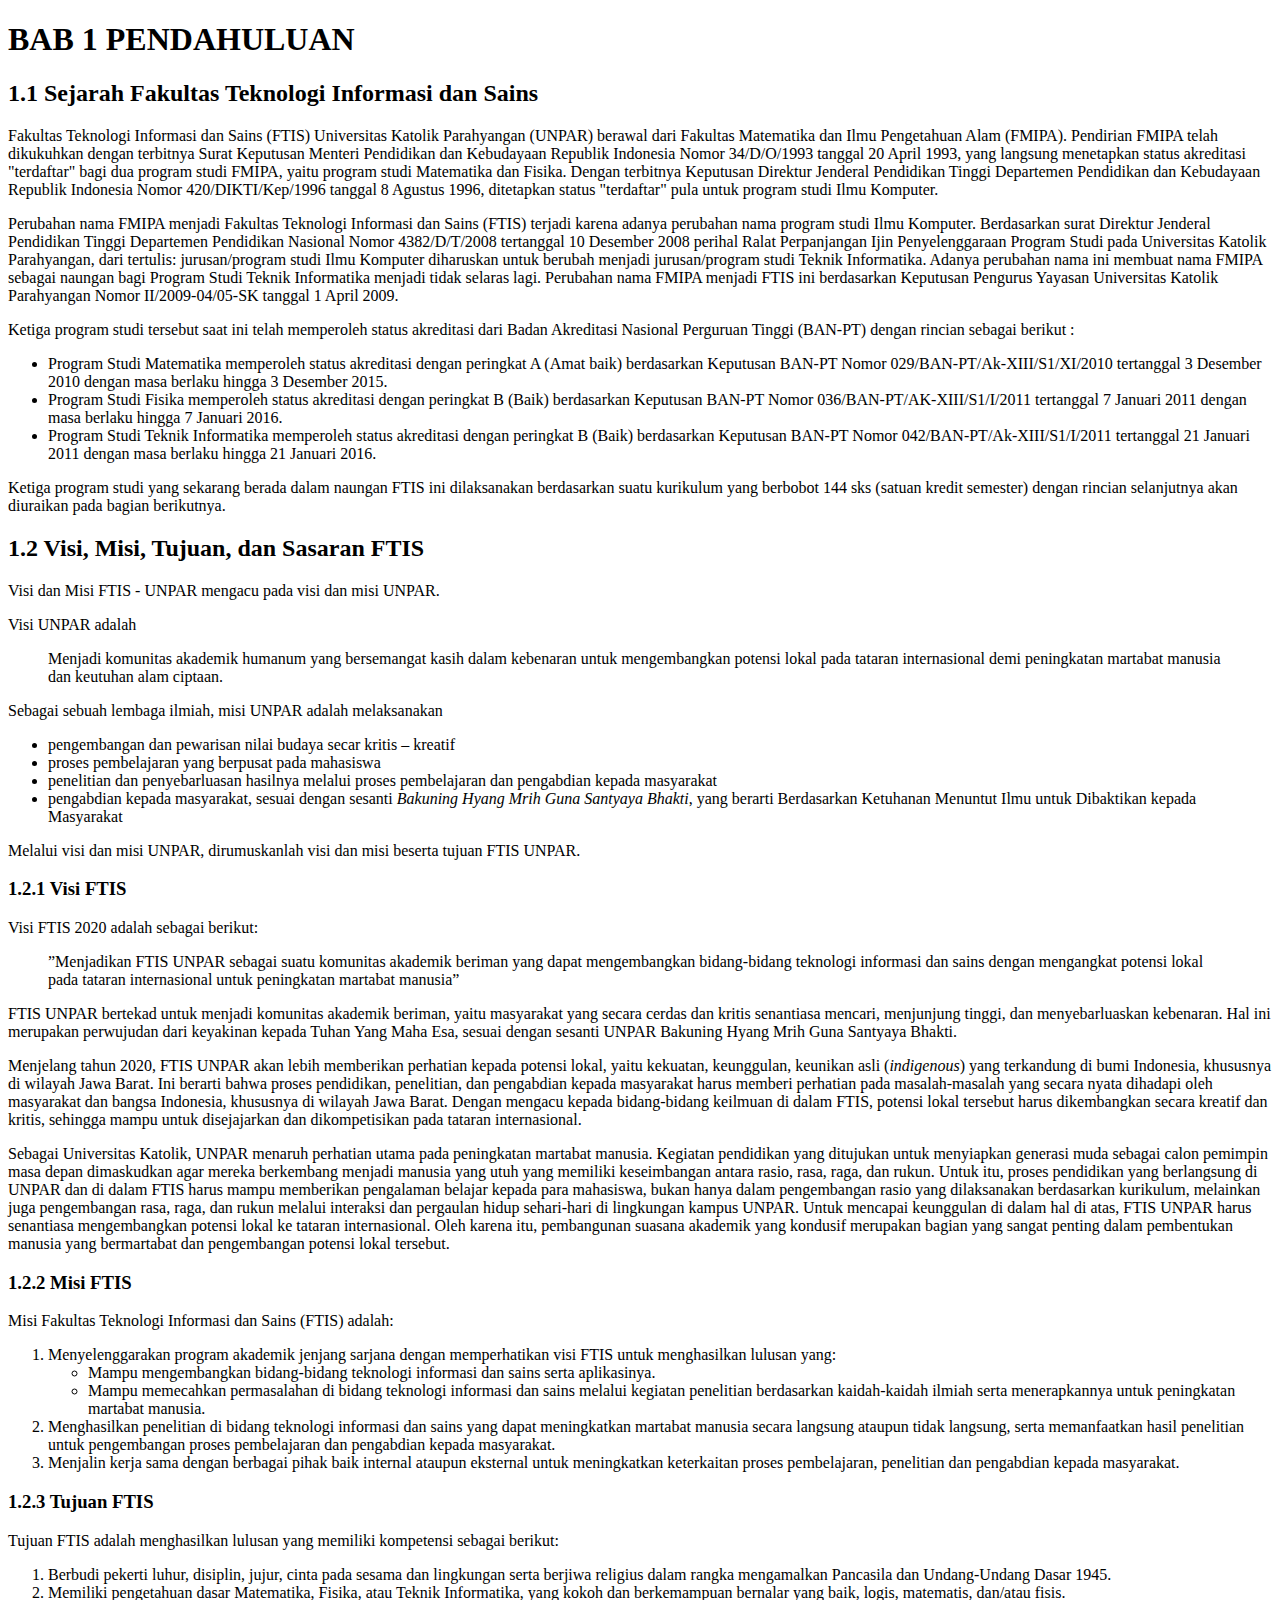
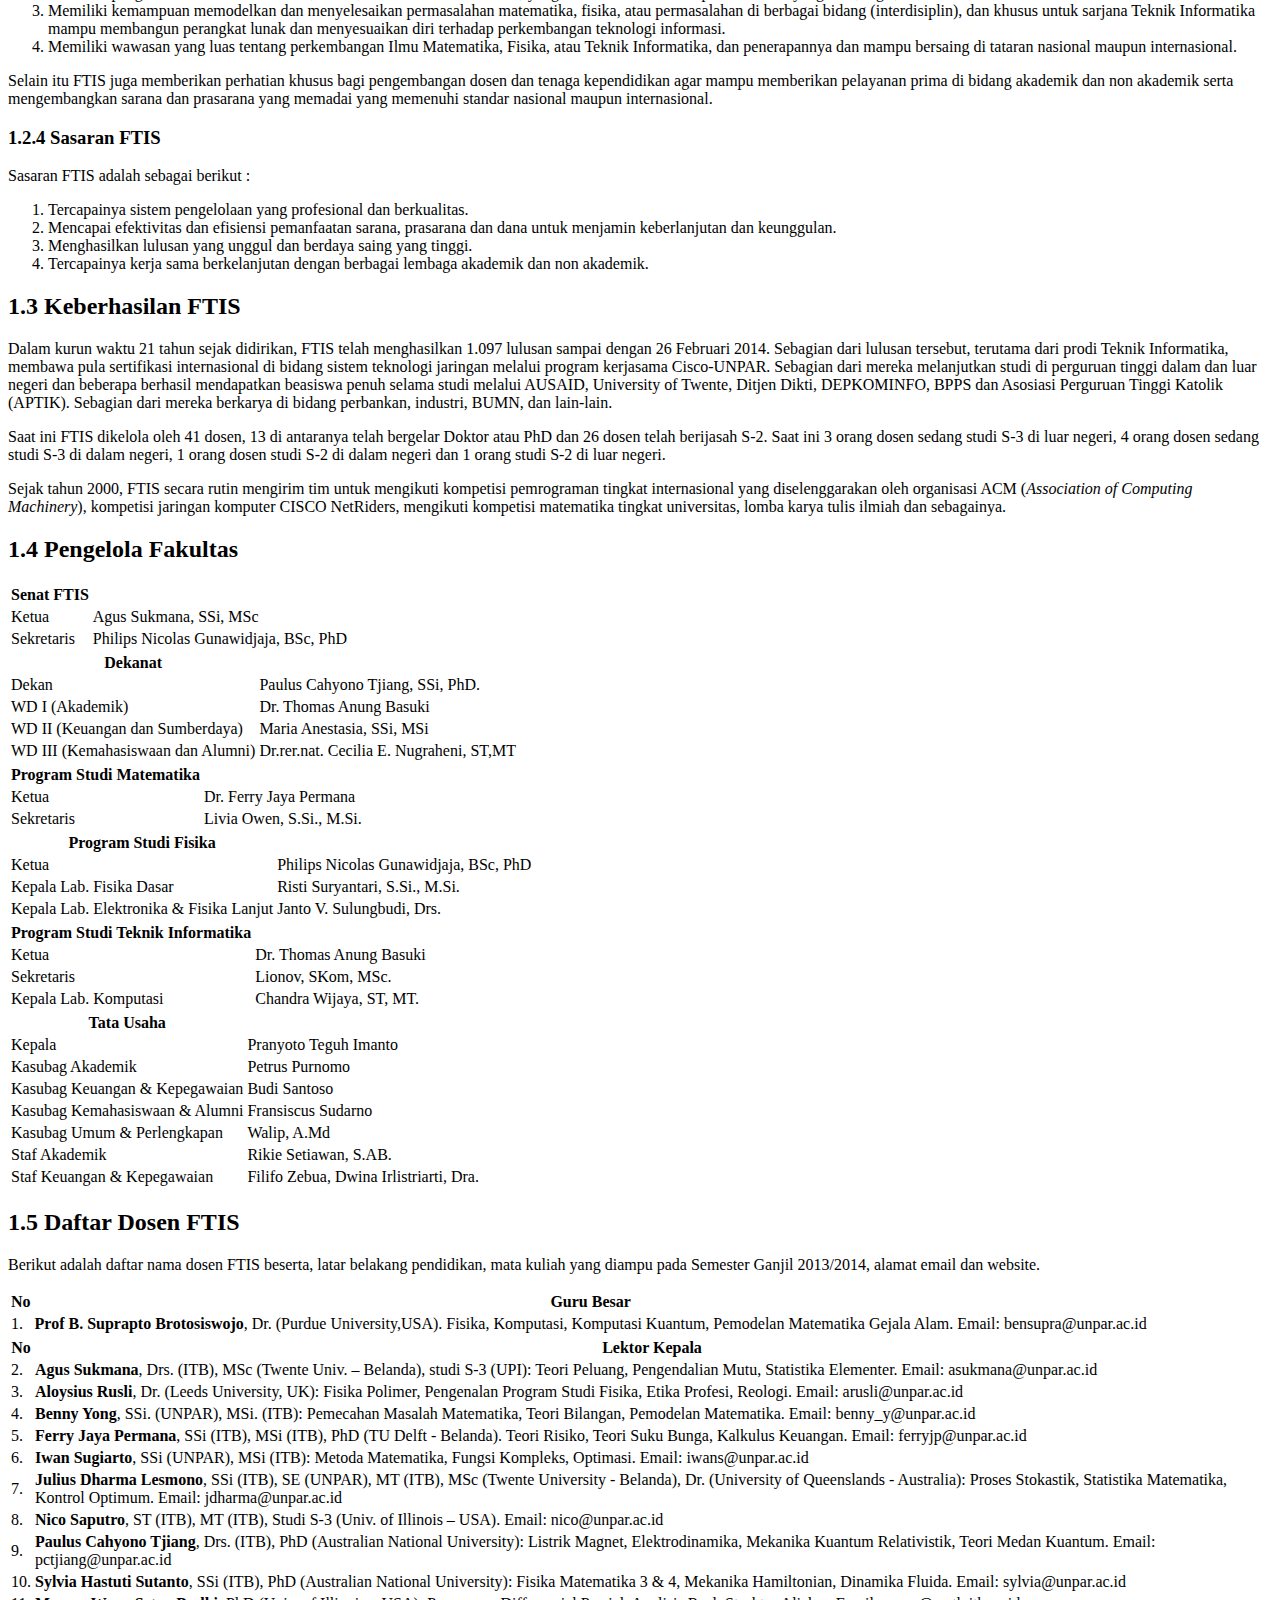
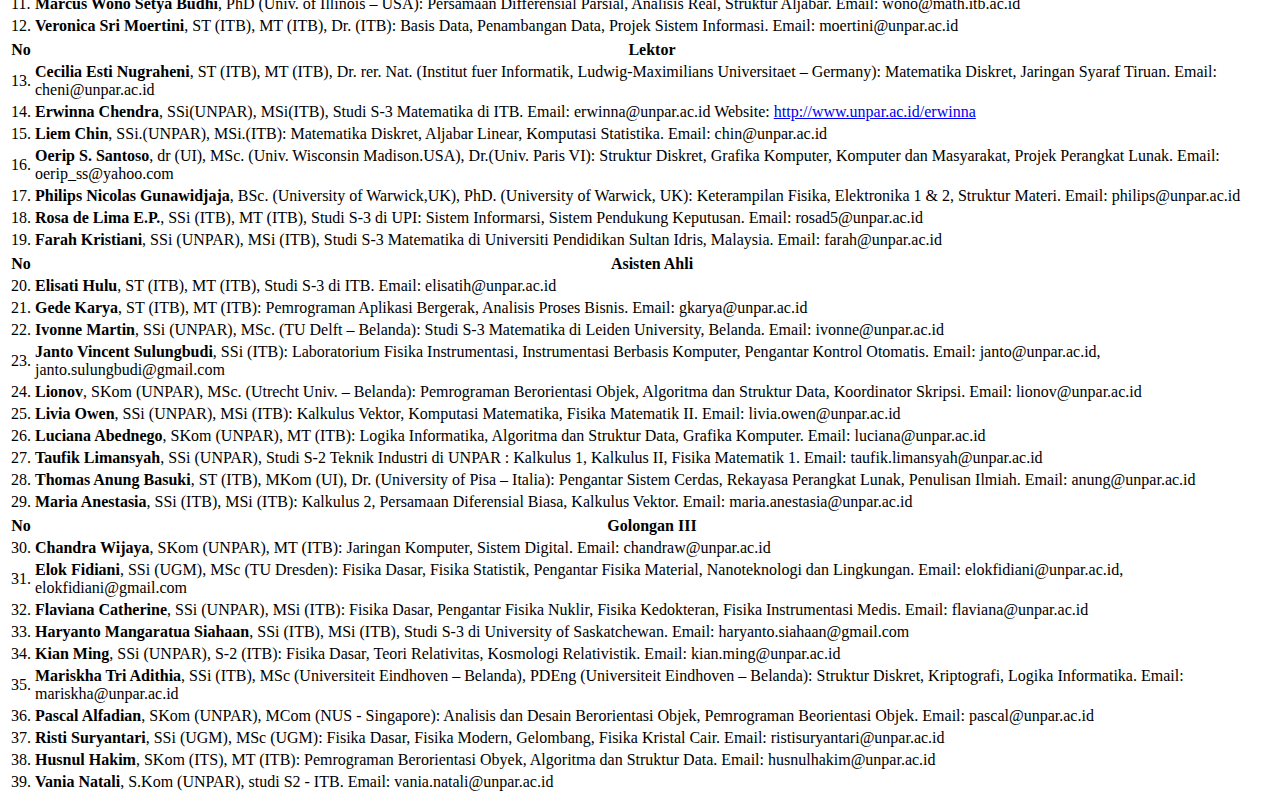
==== commit ed873e0f: "update terbaru" ====
--- a/E-Juklak/assets/bab1.html
+++ b/E-Juklak/assets/bab1.html
@@ -1,4 +1,4 @@
-<!DOCTYPE html><html><head><meta charset="utf-8"><title>Untitled Document.md</title><style></style></head><body>
+﻿<!DOCTYPE html><html><head><link rel="stylesheet" type="text/css" href="style.css"><meta charset="utf-8"><title>Untitled Document.md</title><style></style></head><body>
 <h1 id="bab-1-pendahuluan">BAB 1 PENDAHULUAN</h1>
 <h2 id="1-1-sejarah-fakultas-teknologi-informasi-dan-sains">1.1 Sejarah Fakultas Teknologi Informasi dan Sains</h2>
 <p>Fakultas Teknologi Informasi dan Sains (FTIS) Universitas Katolik Parahyangan (UNPAR) berawal dari Fakultas Matematika dan Ilmu Pengetahuan Alam (FMIPA). Pendirian FMIPA telah dikukuhkan dengan terbitnya Surat Keputusan Menteri Pendidikan dan Kebudayaan Republik Indonesia Nomor 34/D/O/1993 tanggal 20 April 1993, yang langsung menetapkan status akreditasi &quot;terdaftar&quot; bagi dua program studi FMIPA, yaitu program studi Matematika dan Fisika. Dengan terbitnya Keputusan Direktur Jenderal Pendidikan Tinggi Departemen Pendidikan dan Kebudayaan Republik Indonesia Nomor 420/DIKTI/Kep/1996 tanggal 8 Agustus 1996, ditetapkan status &quot;terdaftar&quot; pula untuk program studi Ilmu Komputer.</p>
@@ -24,15 +24,15 @@
 <li>pengabdian kepada masyarakat, sesuai dengan sesanti <em>Bakuning Hyang Mrih Guna Santyaya Bhakti</em>, yang berarti Berdasarkan Ketuhanan Menuntut Ilmu untuk Dibaktikan kepada Masyarakat</li>
 </ul>
 <p>Melalui visi dan misi UNPAR, dirumuskanlah visi dan misi beserta tujuan FTIS UNPAR.</p>
-<h3 id="1-2-1-visi-ftis">1.2.1 VISI FTIS</h3>
+<h3 id="1-2-1-visi-ftis">1.2.1 Visi FTIS</h3>
 <p>Visi FTIS 2020 adalah sebagai berikut: </p>
 <blockquote>
 <p>”Menjadikan FTIS UNPAR sebagai suatu komunitas akademik beriman yang dapat mengembangkan bidang-bidang teknologi informasi dan sains dengan mengangkat potensi lokal pada tataran internasional untuk peningkatan martabat manusia”</p>
 </blockquote>
 <p>FTIS UNPAR bertekad untuk menjadi komunitas akademik beriman, yaitu masyarakat yang secara cerdas dan kritis senantiasa mencari, menjunjung tinggi, dan menyebarluaskan kebenaran. Hal ini merupakan perwujudan dari keyakinan kepada Tuhan Yang Maha Esa, sesuai dengan sesanti UNPAR Bakuning Hyang Mrih Guna Santyaya Bhakti.</p>
-<p>Menjelang tahun 2020, FTIS UNPAR akan lebih memberikan perhatian kepada potensi lokal, yaitu kekuatan, keunggulan, keunikan asli (indigenous) yang terkandung di bumi Indonesia, khususnya di wilayah Jawa Barat. Ini berarti bahwa proses pendidikan, penelitian, dan pengabdian kepada masyarakat harus memberi perhatian pada masalah-masalah yang secara nyata dihadapi oleh masyarakat dan bangsa Indonesia, khususnya di wilayah Jawa Barat. Dengan mengacu kepada bidang-bidang keilmuan di dalam FTIS, potensi lokal tersebut harus dikembangkan secara kreatif dan kritis, sehingga mampu untuk disejajarkan dan dikompetisikan pada tataran internasional.</p>
-<p>Sebagai Universitas Katolik, UNPAR menaruh perhatian utama pada peningkatan martabat manusia. Kegiatan pendidikan yang ditujukan untuk menyiapkan generasi muda sebagai calon pemimpin masa depan dimaskudkan agara mereka berkembang menjadi manusia yang utuh yang memiliki keseimbangan antara rasio, rasa, raga, dan rukun. Untuk itu, proses pendidikan yang berlangsung di UNPAR dan di dalam FTIS harus mampu memberikan pengalaman belajar kepada para mahasiswa, bukan hanya dalam pengembangan rasio yang dilaksanakan berdasarkan kurikulum, melainkan juga pengembangan rasa, raga, dan rukun melalui interaksi dan pergaulan hidup sehari-hari di lingkungan kampus UNPAR. Untuk mencapai keunggulan di dalam hal di atas, FTIS UNPAR harus senantiasa mengembangkan potensi lokal ke tataran internasional. Oleh karena itu, pembangunan suasana akademik yang kondusif merupakan bagian yang sangat penting dalam pembentukan manusia yang bermartabat dan pengembangan potensi lokal tersebut.</p>
-<h3 id="1-2-2-misi-ftis">1.2.2 MISI FTIS</h3>
+<p>Menjelang tahun 2020, FTIS UNPAR akan lebih memberikan perhatian kepada potensi lokal, yaitu kekuatan, keunggulan, keunikan asli (<em>indigenous</em>) yang terkandung di bumi Indonesia, khususnya di wilayah Jawa Barat. Ini berarti bahwa proses pendidikan, penelitian, dan pengabdian kepada masyarakat harus memberi perhatian pada masalah-masalah yang secara nyata dihadapi oleh masyarakat dan bangsa Indonesia, khususnya di wilayah Jawa Barat. Dengan mengacu kepada bidang-bidang keilmuan di dalam FTIS, potensi lokal tersebut harus dikembangkan secara kreatif dan kritis, sehingga mampu untuk disejajarkan dan dikompetisikan pada tataran internasional.</p>
+<p>Sebagai Universitas Katolik, UNPAR menaruh perhatian utama pada peningkatan martabat manusia. Kegiatan pendidikan yang ditujukan untuk menyiapkan generasi muda sebagai calon pemimpin masa depan dimaskudkan agar mereka berkembang menjadi manusia yang utuh yang memiliki keseimbangan antara rasio, rasa, raga, dan rukun. Untuk itu, proses pendidikan yang berlangsung di UNPAR dan di dalam FTIS harus mampu memberikan pengalaman belajar kepada para mahasiswa, bukan hanya dalam pengembangan rasio yang dilaksanakan berdasarkan kurikulum, melainkan juga pengembangan rasa, raga, dan rukun melalui interaksi dan pergaulan hidup sehari-hari di lingkungan kampus UNPAR. Untuk mencapai keunggulan di dalam hal di atas, FTIS UNPAR harus senantiasa mengembangkan potensi lokal ke tataran internasional. Oleh karena itu, pembangunan suasana akademik yang kondusif merupakan bagian yang sangat penting dalam pembentukan manusia yang bermartabat dan pengembangan potensi lokal tersebut.</p>
+<h3 id="1-2-2-misi-ftis">1.2.2 Misi FTIS</h3>
 <p>Misi Fakultas Teknologi Informasi dan Sains (FTIS) adalah:</p>
 <ol>
 <li>Menyelenggarakan program akademik jenjang sarjana dengan memperhatikan visi FTIS untuk menghasilkan lulusan yang:<ul>
@@ -43,16 +43,16 @@
 <li>Menghasilkan penelitian di bidang teknologi informasi dan sains yang dapat meningkatkan martabat manusia secara langsung ataupun tidak langsung, serta memanfaatkan hasil penelitian untuk pengembangan proses pembelajaran dan pengabdian kepada masyarakat.</li>
 <li>Menjalin kerja sama dengan berbagai pihak baik internal ataupun eksternal untuk meningkatkan keterkaitan proses pembelajaran, penelitian dan pengabdian kepada masyarakat.</li>
 </ol>
-<h3 id="1-2-3-tujuan-ftis">1.2.3 TUJUAN FTIS</h3>
+<h3 id="1-2-3-tujuan-ftis">1.2.3 Tujuan FTIS</h3>
 <p>Tujuan FTIS adalah menghasilkan lulusan yang memiliki kompetensi sebagai berikut:</p>
 <ol>
 <li>Berbudi pekerti luhur, disiplin, jujur, cinta pada sesama dan lingkungan serta berjiwa religius dalam rangka mengamalkan Pancasila dan Undang-Undang Dasar 1945.</li>
-<li>Memiliki pengetahuan dasar Matematika, Fisika, atau Teknik Informatika, yang kokoh dan berkemampuan bernalar yang baik, logis, matematis, dan/atau fisis; </li>
-<li>Memiliki kemampuan memodelkan dan menyelesaikan permasalahan matematika, fisika, atau permasalahan di berbagai bidang (interdisiplin), dan khusus untuk sarjana Teknik Informatika mampu membangun perangkat lunak dan menyesuaikan diri terhadap perkembangan teknologi informasi; </li>
+<li>Memiliki pengetahuan dasar Matematika, Fisika, atau Teknik Informatika, yang kokoh dan berkemampuan bernalar yang baik, logis, matematis, dan/atau fisis.</li>
+<li>Memiliki kemampuan memodelkan dan menyelesaikan permasalahan matematika, fisika, atau permasalahan di berbagai bidang (interdisiplin), dan khusus untuk sarjana Teknik Informatika mampu membangun perangkat lunak dan menyesuaikan diri terhadap perkembangan teknologi informasi.</li>
 <li>Memiliki wawasan yang luas tentang perkembangan Ilmu Matematika, Fisika, atau Teknik Informatika, dan penerapannya dan mampu bersaing di tataran nasional maupun internasional.  </li>
 </ol>
 <p>Selain itu FTIS juga memberikan perhatian khusus bagi pengembangan dosen dan tenaga kependidikan agar mampu memberikan pelayanan prima di bidang akademik dan non akademik serta mengembangkan sarana dan prasarana yang memadai yang memenuhi standar nasional maupun internasional.</p>
-<h3 id="1-2-4-sasaran-ftis">1.2.4 SASARAN FTIS</h3>
+<h3 id="1-2-4-sasaran-ftis">1.2.4 Sasaran FTIS</h3>
 <p>Sasaran FTIS adalah sebagai berikut :</p>
 <ol>
 <li>Tercapainya sistem pengelolaan  yang profesional dan berkualitas.</li>
@@ -235,27 +235,27 @@
 <tbody>
 <tr>
 <td>2.</td>
-<td><strong>Agus Sukmana</strong>, Drs. (ITB), MSc (Twente Univ. – Belanda), studi S-3 (UPI): Teori Peluang, Pengendalian Mutu, Statistika Elementer. Email: asukmana@unpar.ac.id.</td>
+<td><strong>Agus Sukmana</strong>, Drs. (ITB), MSc (Twente Univ. – Belanda), studi S-3 (UPI): Teori Peluang, Pengendalian Mutu, Statistika Elementer. Email: asukmana@unpar.ac.id</td>
 </tr>
 <tr>
 <td>3.</td>
-<td><strong>Aloysius Rusli</strong>, Dr. (Leeds University, UK): Fisika Polimer, Pengenalan Program Studi Fisika,Etika Profesi, Reologi. Email: arusli@unpar.ac.id</td>
+<td><strong>Aloysius Rusli</strong>, Dr. (Leeds University, UK): Fisika Polimer, Pengenalan Program Studi Fisika, Etika Profesi, Reologi. Email: arusli@unpar.ac.id</td>
 </tr>
 <tr>
 <td>4.</td>
-<td><strong>Benny Yong</strong>, SSi. (UNPAR), MSi. (ITB): Pemecahan Masalah Matematika, Teori Bilangan, Pemodelan Matematika. Email: benny_y@unpar.ac.id.</td>
+<td><strong>Benny Yong</strong>, SSi. (UNPAR), MSi. (ITB): Pemecahan Masalah Matematika, Teori Bilangan, Pemodelan Matematika. Email: benny_y@unpar.ac.id</td>
 </tr>
 <tr>
 <td>5.</td>
-<td><strong>Ferry Jaya Permana</strong>, SSi (ITB), MSi (ITB), PhD (TU Delft -  Belanda). Teori Risiko, Teori Suku Bunga, Kalkulus Keuangan. Email: ferryjp@unpar.ac.id.</td>
+<td><strong>Ferry Jaya Permana</strong>, SSi (ITB), MSi (ITB), PhD (TU Delft -  Belanda). Teori Risiko, Teori Suku Bunga, Kalkulus Keuangan. Email: ferryjp@unpar.ac.id</td>
 </tr>
 <tr>
 <td>6.</td>
-<td><strong>Iwan Sugiarto</strong>, SSi (UNPAR), MSi (ITB): Metoda Matematika, Fungsi Kompleks, Optimasi. Email: iwans@unpar.ac.id.</td>
+<td><strong>Iwan Sugiarto</strong>, SSi (UNPAR), MSi (ITB): Metoda Matematika, Fungsi Kompleks, Optimasi. Email: iwans@unpar.ac.id</td>
 </tr>
 <tr>
 <td>7.</td>
-<td><strong>Julius Dharma Lesmono</strong>, SSi (ITB), SE (UNPAR), MT (ITB), MSc (Twente University - Belanda), Dr. (University of Queenslands - Australia): Proses Stokastik, Statistika Matematika, Kontrol Optimum. Email: jdharma@unpar.ac.id.</td>
+<td><strong>Julius Dharma Lesmono</strong>, SSi (ITB), SE (UNPAR), MT (ITB), MSc (Twente University - Belanda), Dr. (University of Queenslands - Australia): Proses Stokastik, Statistika Matematika, Kontrol Optimum. Email: jdharma@unpar.ac.id</td>
 </tr>
 <tr>
 <td>8.</td>
@@ -263,7 +263,7 @@
 </tr>
 <tr>
 <td>9.</td>
-<td><strong>Paulus Cahyono Tjiang</strong>, Drs. (ITB), PhD (Australian National University): Listrik Magnet, Elektrodinamika, Mekanika Kuantum Relativistik, Teori Medan Kuantum. Email: pctjiang@unpar.ac.id.</td>
+<td><strong>Paulus Cahyono Tjiang</strong>, Drs. (ITB), PhD (Australian National University): Listrik Magnet, Elektrodinamika, Mekanika Kuantum Relativistik, Teori Medan Kuantum. Email: pctjiang@unpar.ac.id</td>
 </tr>
 <tr>
 <td>10.</td>
@@ -293,11 +293,11 @@
 </tr>
 <tr>
 <td>14.</td>
-<td><strong>Erwinna Chendra</strong>, SSi(UNPAR), MSi(ITB), Studi S-3 Matematika di ITB. Email: erwinna@unpar.ac.id. Website: <a href="http://www.unpar.ac.id/erwinna">http://www.unpar.ac.id/erwinna</a></td>
+<td><strong>Erwinna Chendra</strong>, SSi(UNPAR), MSi(ITB), Studi S-3 Matematika di ITB. Email: erwinna@unpar.ac.id Website: <a href="http://www.unpar.ac.id/erwinna">http://www.unpar.ac.id/erwinna</a></td>
 </tr>
 <tr>
 <td>15.</td>
-<td><strong>Liem Chin</strong>, SSi.(UNPAR), MSi.(ITB): Matematika Diskret, Aljabar Linear, Komputasi Statistika. Email: chin@unpar.ac.id.</td>
+<td><strong>Liem Chin</strong>, SSi.(UNPAR), MSi.(ITB): Matematika Diskret, Aljabar Linear, Komputasi Statistika. Email: chin@unpar.ac.id</td>
 </tr>
 <tr>
 <td>16.</td>
@@ -305,7 +305,7 @@
 </tr>
 <tr>
 <td>17.</td>
-<td><strong>Philips Nicolas Gunawidjaja</strong>, BSc. (University of Warwick,UK), PhD. (University of Warwick, UK): Keterampilan Fisika, Elektronika 1 &amp; 2, Struktur Materi. Email: philips@unpar.ac.id.</td>
+<td><strong>Philips Nicolas Gunawidjaja</strong>, BSc. (University of Warwick,UK), PhD. (University of Warwick, UK): Keterampilan Fisika, Elektronika 1 &amp; 2, Struktur Materi. Email: philips@unpar.ac.id</td>
 </tr>
 <tr>
 <td>18.</td>
@@ -313,7 +313,7 @@
 </tr>
 <tr>
 <td>19.</td>
-<td><strong>Farah Kristiani</strong>, SSi (UNPAR), MSi (ITB), Studi S-3 Matematika di Universiti Pendidikan Sultan Idris, Malaysia. Email: farah@unpar.ac.id.</td>
+<td><strong>Farah Kristiani</strong>, SSi (UNPAR), MSi (ITB), Studi S-3 Matematika di Universiti Pendidikan Sultan Idris, Malaysia. Email: farah@unpar.ac.id</td>
 </tr>
 </tbody>
 </table>
@@ -331,7 +331,7 @@
 </tr>
 <tr>
 <td>21.</td>
-<td><strong>Gede Karya</strong>, ST (ITB), MT (ITB): Pemrograman Aplikasi Bergerak, Analisis Proses Bisnis. Email: gkarya@unpar.ac.id.</td>
+<td><strong>Gede Karya</strong>, ST (ITB), MT (ITB): Pemrograman Aplikasi Bergerak, Analisis Proses Bisnis. Email: gkarya@unpar.ac.id</td>
 </tr>
 <tr>
 <td>22.</td>
@@ -339,11 +339,11 @@
 </tr>
 <tr>
 <td>23.</td>
-<td><strong>Janto Vincent Sulungbudi</strong>, SSi (ITB): Laboratorium Fisika Instrumentasi, Instrumentasi Berbasis Komputer, Pengantar Kontrol Otomatis. Email: janto@unpar.ac.id, janto.sulungbudi@gmail.com.</td>
+<td><strong>Janto Vincent Sulungbudi</strong>, SSi (ITB): Laboratorium Fisika Instrumentasi, Instrumentasi Berbasis Komputer, Pengantar Kontrol Otomatis. Email: janto@unpar.ac.id, janto.sulungbudi@gmail.com</td>
 </tr>
 <tr>
 <td>24.</td>
-<td><strong>Lionov</strong>, SKom (UNPAR), MSc. (Utrecht Univ. – Belanda): Pemrograman Berorientasi Objek, Algoritma dan Struktur Data, Koordinator Skripsi. Email: lionov@unpar.ac.id.</td>
+<td><strong>Lionov</strong>, SKom (UNPAR), MSc. (Utrecht Univ. – Belanda): Pemrograman Berorientasi Objek, Algoritma dan Struktur Data, Koordinator Skripsi. Email: lionov@unpar.ac.id</td>
 </tr>
 <tr>
 <td>25.</td>
@@ -381,11 +381,11 @@
 </tr>
 <tr>
 <td>31.</td>
-<td><strong>Elok Fidiani</strong>, SSi (UGM), MSc (TU Dresden): Fisika Dasar, Fisika Statistik, Pengantar Fisika Material, Nanoteknologi dan Lingkungan. Email: elokfidiani@unpar.ac.id., elokfidiani@gmail.com.</td>
+<td><strong>Elok Fidiani</strong>, SSi (UGM), MSc (TU Dresden): Fisika Dasar, Fisika Statistik, Pengantar Fisika Material, Nanoteknologi dan Lingkungan. Email: elokfidiani@unpar.ac.id, elokfidiani@gmail.com</td>
 </tr>
 <tr>
 <td>32.</td>
-<td><strong>Flaviana Catherine</strong>, SSi (UNPAR), MSi (ITB): Fisika Dasar, Pengantar Fisika Nuklir, Fisika Kedokteran, Fisika Instrumentasi Medis. Email: flaviana@unpar.ac.id.</td>
+<td><strong>Flaviana Catherine</strong>, SSi (UNPAR), MSi (ITB): Fisika Dasar, Pengantar Fisika Nuklir, Fisika Kedokteran, Fisika Instrumentasi Medis. Email: flaviana@unpar.ac.id</td>
 </tr>
 <tr>
 <td>33.</td>
@@ -393,7 +393,7 @@
 </tr>
 <tr>
 <td>34.</td>
-<td><strong>Kian Ming</strong>, SSi (UNPAR), S-2 (ITB): Fisika Dasar, Teori Relativitas, Kosmologi Relativistik. Email: kian.ming@unpar.ac.id.</td>
+<td><strong>Kian Ming</strong>, SSi (UNPAR), S-2 (ITB): Fisika Dasar, Teori Relativitas, Kosmologi Relativistik. Email: kian.ming@unpar.ac.id</td>
 </tr>
 <tr>
 <td>35.</td>
@@ -405,7 +405,7 @@
 </tr>
 <tr>
 <td>37.</td>
-<td><strong>Risti Suryantari</strong>, SSi (UGM), MSc (UGM): Fisika Dasar, Fisika Modern, Gelombang, Fisika Kristal Cair. Email: ristisuryantari@unpar.ac.id.</td>
+<td><strong>Risti Suryantari</strong>, SSi (UGM), MSc (UGM): Fisika Dasar, Fisika Modern, Gelombang, Fisika Kristal Cair. Email: ristisuryantari@unpar.ac.id</td>
 </tr>
 <tr>
 <td>38.</td>
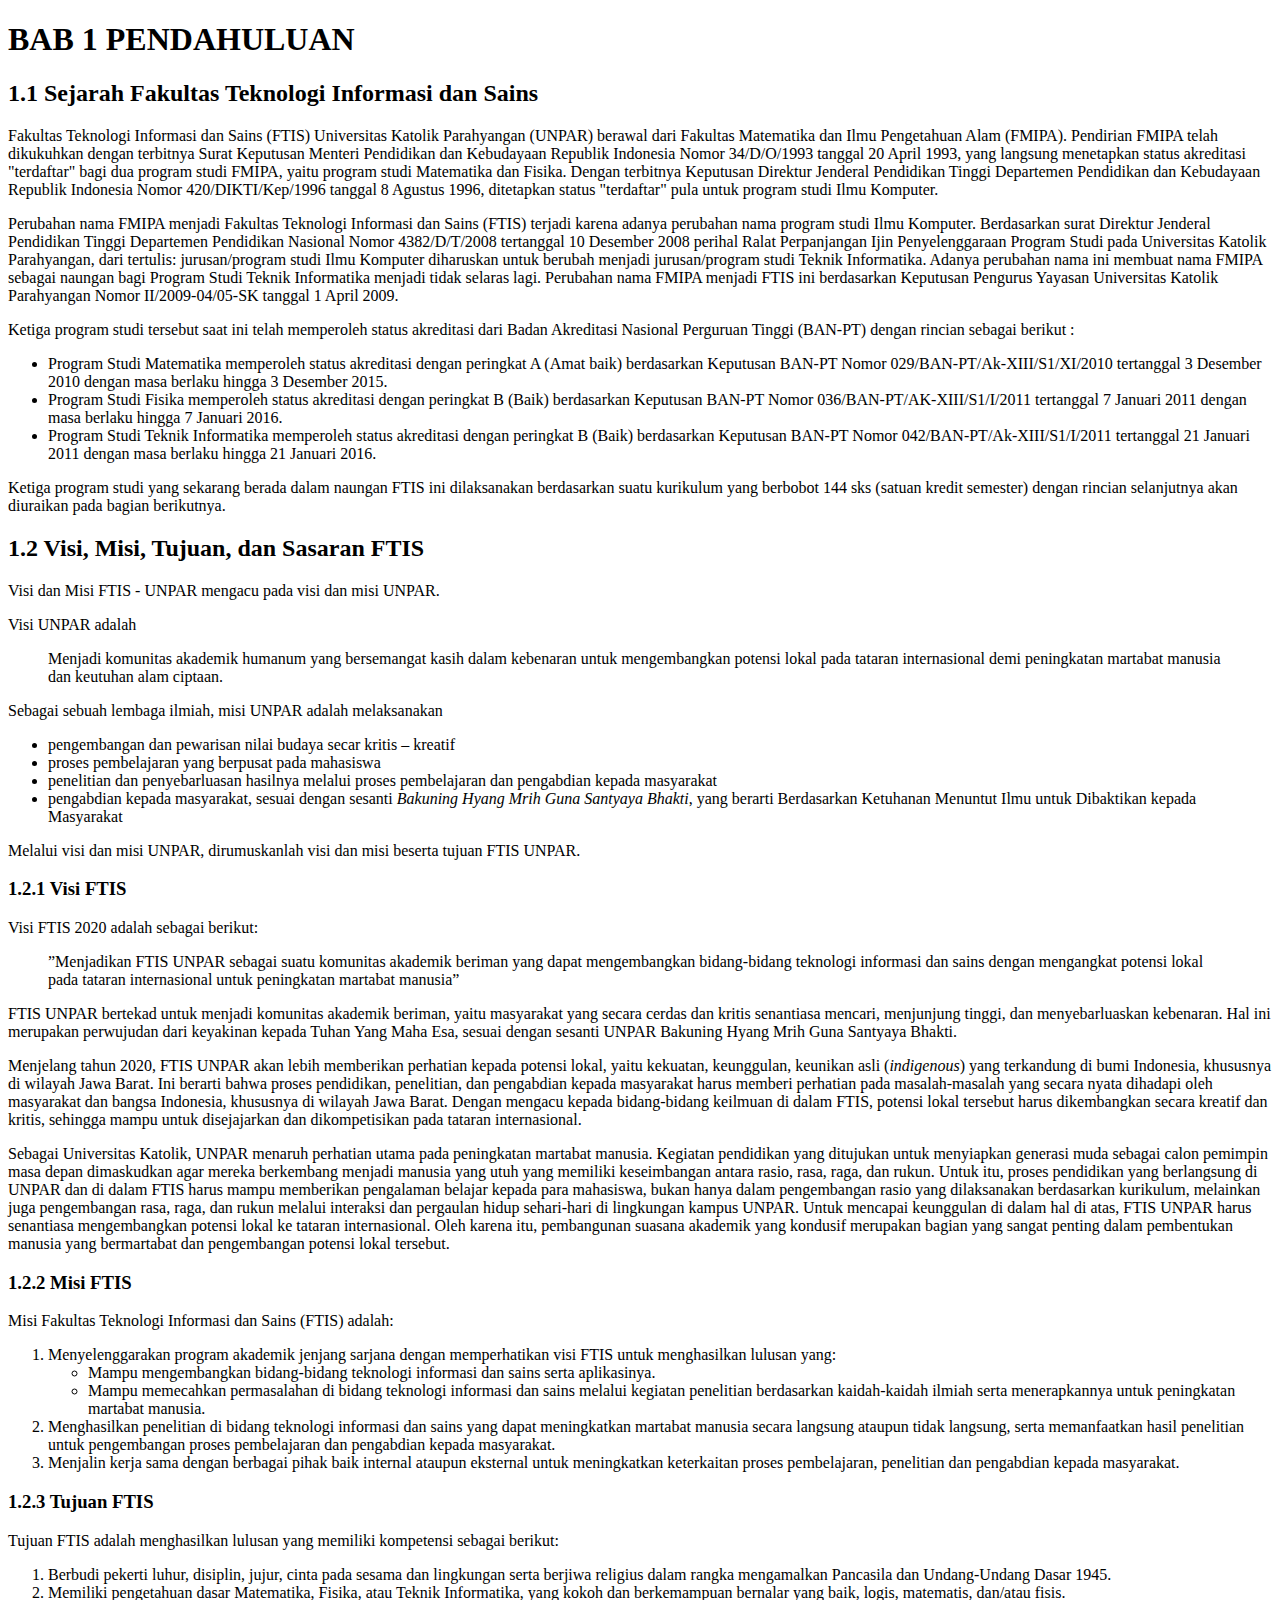
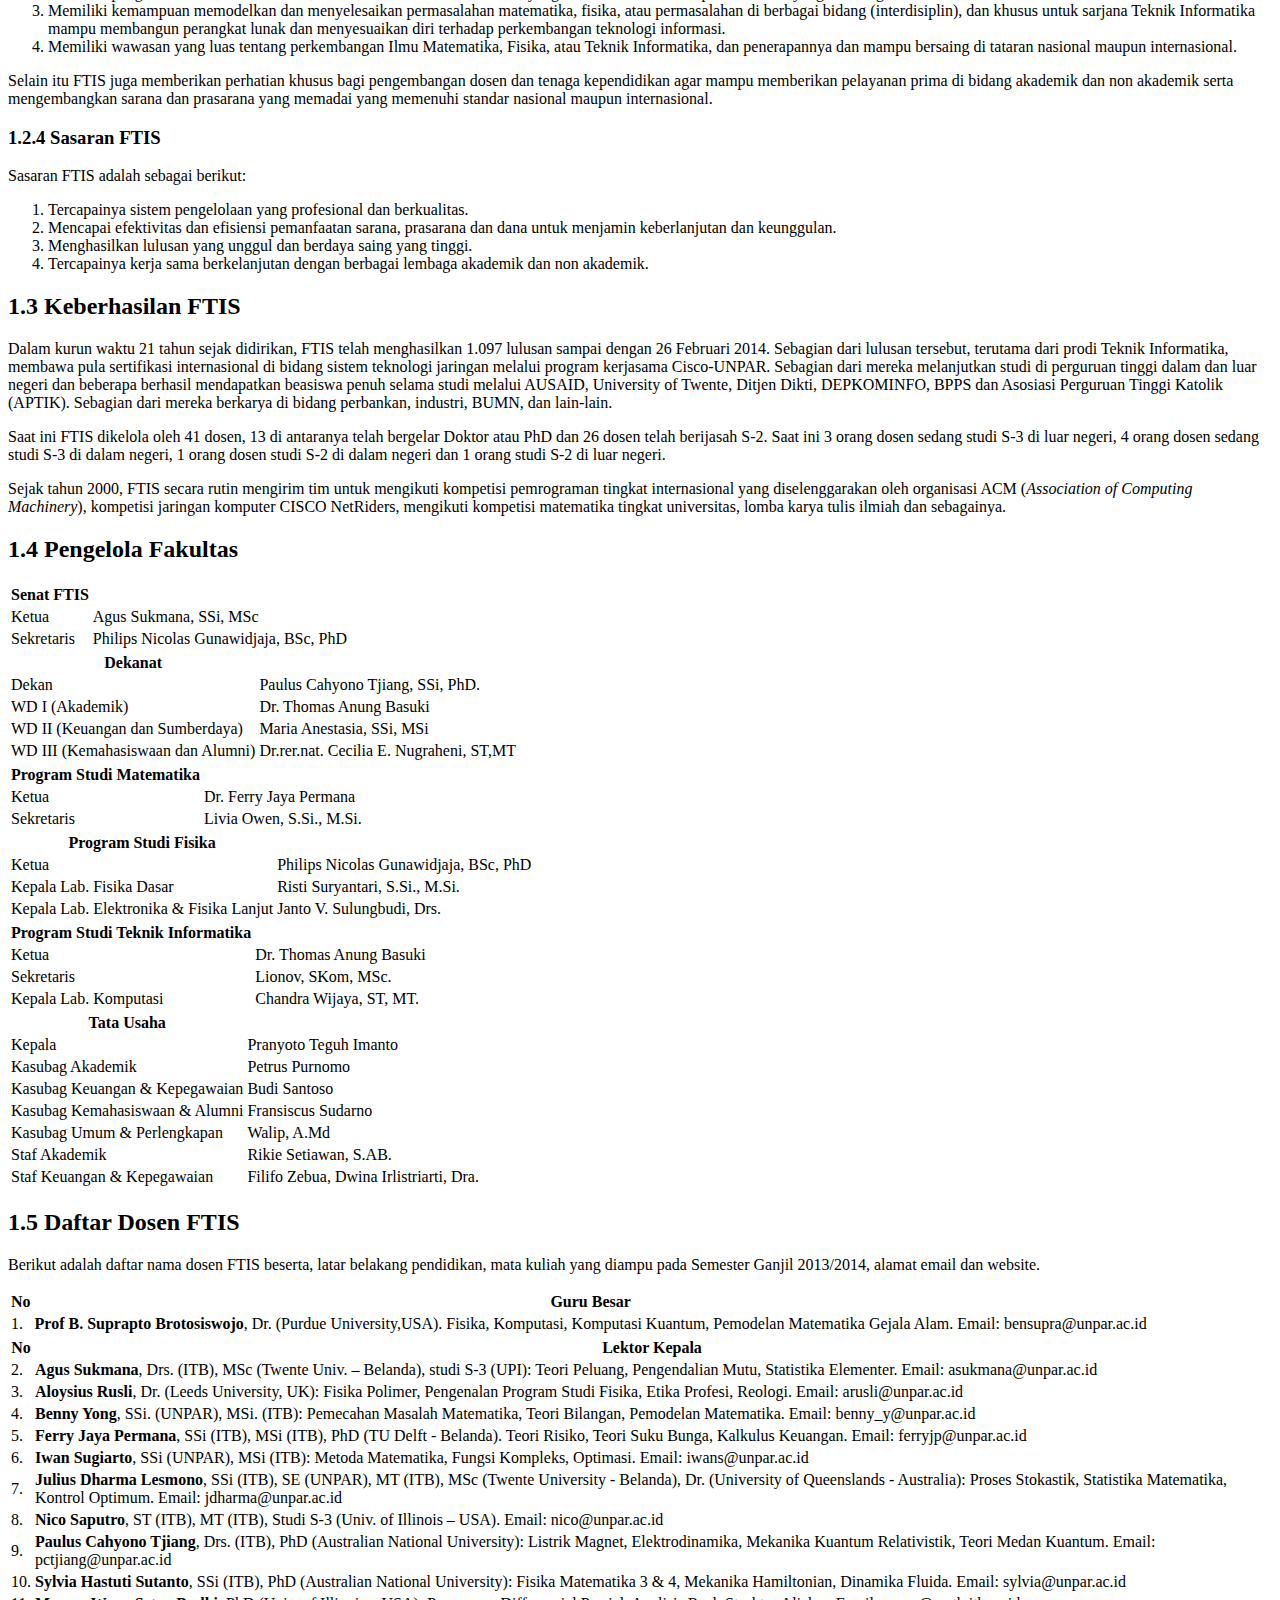
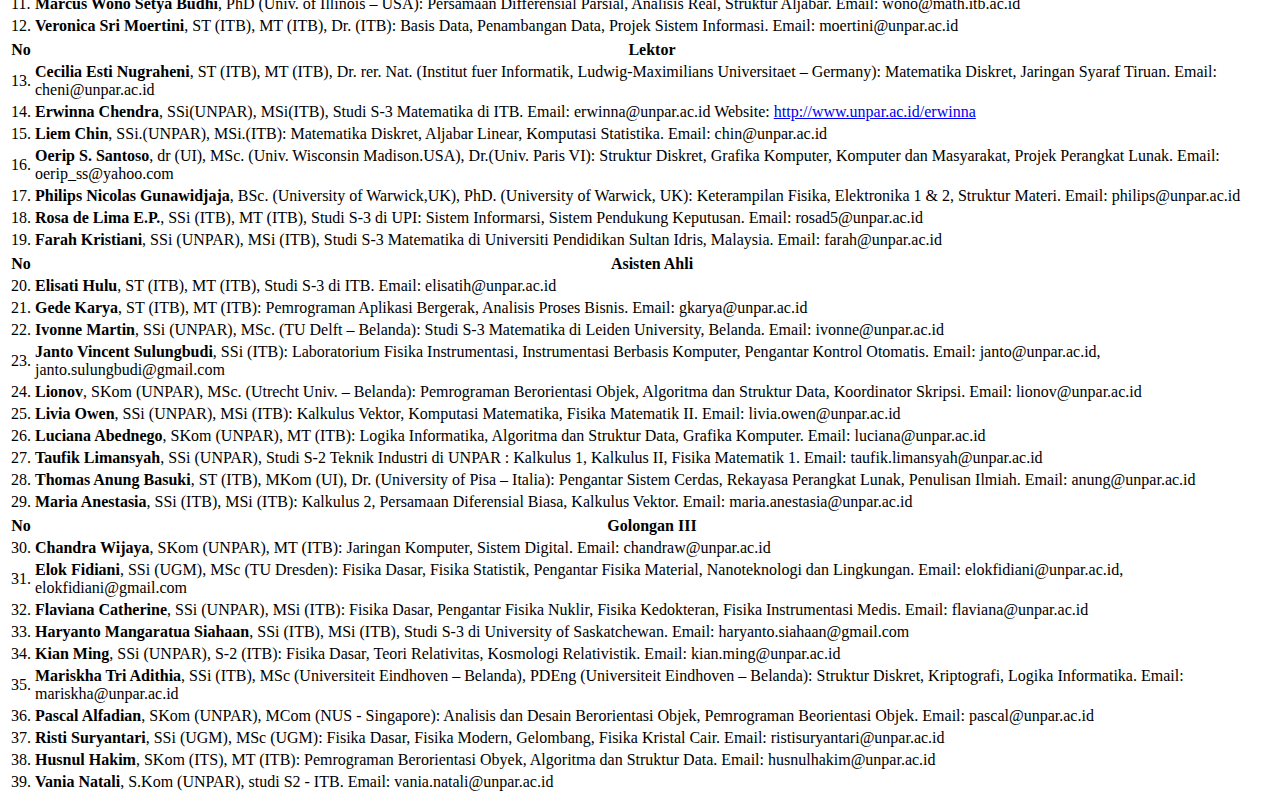
==== commit e3e18b06: "html terbaru" ====
--- a/E-Juklak/assets/bab1.html
+++ b/E-Juklak/assets/bab1.html
@@ -1,4 +1,4 @@
-﻿<!DOCTYPE html><html><head><link rel="stylesheet" type="text/css" href="style.css"><meta charset="utf-8"><title>Untitled Document.md</title><style></style></head><body>
+<!DOCTYPE html><html><head><meta charset="utf-8"><title>Untitled Document.md</title><style></style></head><body>
 <h1 id="bab-1-pendahuluan">BAB 1 PENDAHULUAN</h1>
 <h2 id="1-1-sejarah-fakultas-teknologi-informasi-dan-sains">1.1 Sejarah Fakultas Teknologi Informasi dan Sains</h2>
 <p>Fakultas Teknologi Informasi dan Sains (FTIS) Universitas Katolik Parahyangan (UNPAR) berawal dari Fakultas Matematika dan Ilmu Pengetahuan Alam (FMIPA). Pendirian FMIPA telah dikukuhkan dengan terbitnya Surat Keputusan Menteri Pendidikan dan Kebudayaan Republik Indonesia Nomor 34/D/O/1993 tanggal 20 April 1993, yang langsung menetapkan status akreditasi &quot;terdaftar&quot; bagi dua program studi FMIPA, yaitu program studi Matematika dan Fisika. Dengan terbitnya Keputusan Direktur Jenderal Pendidikan Tinggi Departemen Pendidikan dan Kebudayaan Republik Indonesia Nomor 420/DIKTI/Kep/1996 tanggal 8 Agustus 1996, ditetapkan status &quot;terdaftar&quot; pula untuk program studi Ilmu Komputer.</p>
@@ -53,7 +53,7 @@
 </ol>
 <p>Selain itu FTIS juga memberikan perhatian khusus bagi pengembangan dosen dan tenaga kependidikan agar mampu memberikan pelayanan prima di bidang akademik dan non akademik serta mengembangkan sarana dan prasarana yang memadai yang memenuhi standar nasional maupun internasional.</p>
 <h3 id="1-2-4-sasaran-ftis">1.2.4 Sasaran FTIS</h3>
-<p>Sasaran FTIS adalah sebagai berikut :</p>
+<p>Sasaran FTIS adalah sebagai berikut:</p>
 <ol>
 <li>Tercapainya sistem pengelolaan  yang profesional dan berkualitas.</li>
 <li>Mencapai efektivitas dan efisiensi pemanfaatan sarana, prasarana dan dana untuk menjamin keberlanjutan dan keunggulan.</li>
